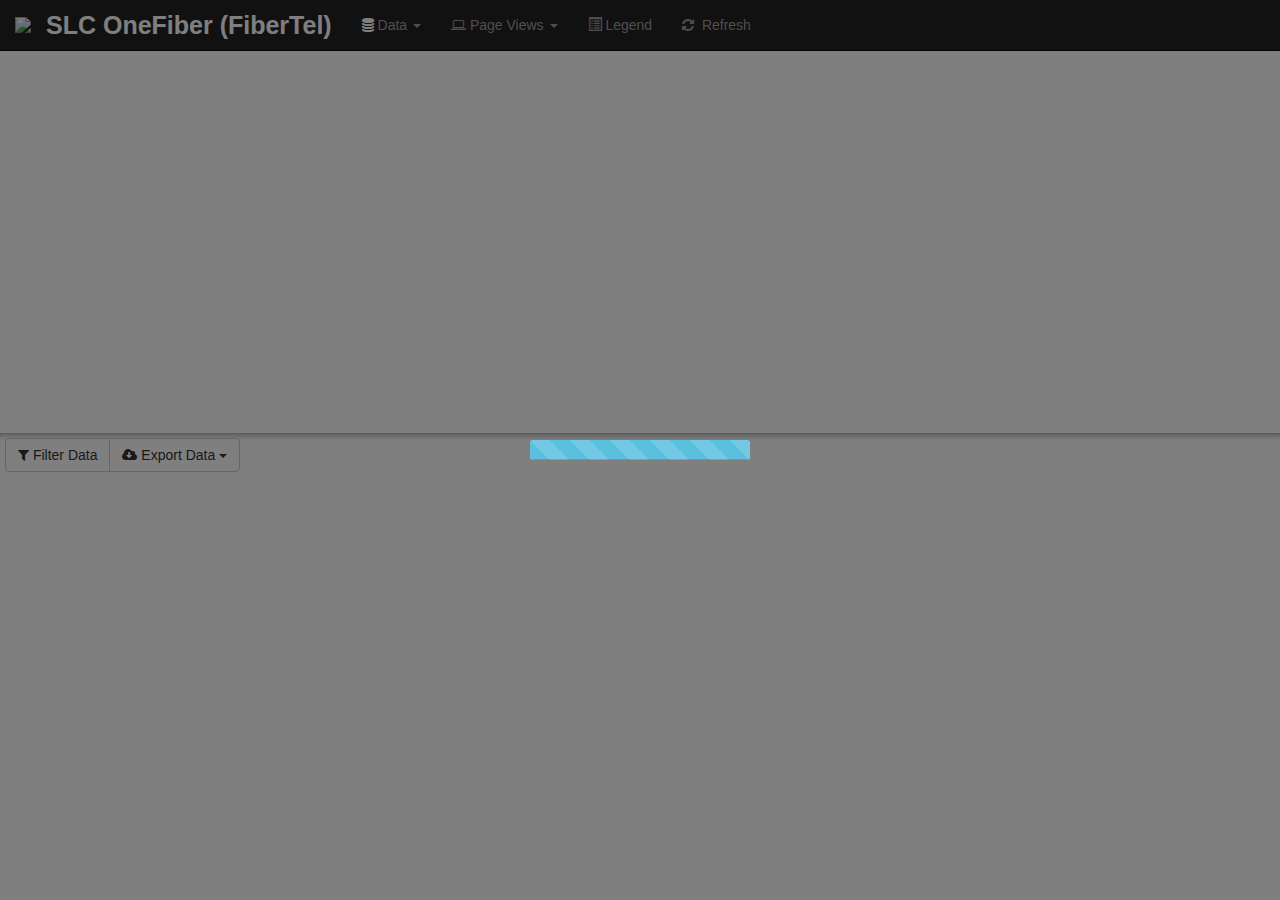
==== index.html @ 80f2699f "asdf" ====
<!DOCTYPE html>
<html lang="en">
  <head>
    <meta charset="utf-8">
    <meta http-equiv="X-UA-Compatible" content="IE=edge">
    <meta name="viewport" content="initial-scale=1,user-scalable=no,maximum-scale=1,width=device-width">
    <meta name="mobile-web-app-capable" content="yes">
    <meta name="apple-mobile-web-app-capable" content="yes">
    <meta name="description" content="Tilson DataMap">
    <meta name="keywords" content="">
    <meta name="author" content="Tanner Anz">
    <title class="title">SLC OneFiber (FiberTel)</title>
    <link href='https://api.mapbox.com/mapbox.js/v2.2.3/mapbox.css' rel='stylesheet' />
    <link rel="stylesheet" href="https://maxcdn.bootstrapcdn.com/bootstrap/3.3.6/css/bootstrap.min.css">
    <link rel="stylesheet" href="https://maxcdn.bootstrapcdn.com/font-awesome/4.7.0/css/font-awesome.min.css">
    <link rel="stylesheet" href="https://cdnjs.cloudflare.com/ajax/libs/leaflet/0.7.7/leaflet.css">
    <link rel="stylesheet" href="https://cdnjs.cloudflare.com/ajax/libs/bootstrap-table/1.10.1/bootstrap-table.min.css">
    <link rel="stylesheet" href="https://cdnjs.cloudflare.com/ajax/libs/c3/0.4.21/c3.css">
    <link rel="stylesheet" href="//cdnjs.cloudflare.com/ajax/libs/fancybox/2.1.5/jquery.fancybox.min.css">
    <link rel="stylesheet" href="https://cdn.jsdelivr.net/leaflet.esri.geocoder/1.0.2/esri-leaflet-geocoder.css">
    <link rel='stylesheet' href='https://api.tiles.mapbox.com/mapbox.js/plugins/leaflet-markercluster/v0.4.0/MarkerCluster.css'/>
    <link rel='stylesheet' href='https://api.tiles.mapbox.com/mapbox.js/plugins/leaflet-markercluster/v0.4.0/MarkerCluster.Default.css'/>
    <link rel="stylesheet" href="assets/vendor/jQuery-QueryBuilder/query-builder.default.min.css">
    <link rel="stylesheet" href="assets/vendor/leaflet/leaflet-print/dist/easyPrint.css">
    <link rel="stylesheet" href="assets/css/app.css">
    <link rel="icon" type="image/x-icon" href="assets/pictures/tilson%20icon.ico">
    <link rel="stylesheet" href="https://cdn.jsdelivr.net/npm/leaflet-linear-measurement@0.0.1/sass/Leaflet.LinearMeasurement.scss">
    <link rel="stylesheet" href="https://ppete2.github.io/Leaflet.PolylineMeasure/Leaflet.PolylineMeasure.css">
    <link rel="stylesheet" href="https://cdnjs.cloudflare.com/ajax/libs/highcharts/6.0.7/css/highcharts.css">
    <link rel="stylesheet" href="https://cdn.datatables.net/1.10.16/css/jquery.dataTables.min.css">
  </head>

  <body>

    <div id="loading-mask" class="modal-backdrop">
      <div class="loading-indicator">
        <div class="progress progress-striped active">
          <div class="progress-bar progress-bar-info loading-bar"></div>
        </div>
      </div>
    </div>

    <div class="modal fade" id="login-modal" data-backdrop="static" data-keyboard="false" tabindex="-1" role="dialog">
      <div class="modal-dialog" role="document">
        <div class="modal-content">
          <div class="modal-header">
            <h4 class="modal-title">Sign In<span class="pull-right"><i class="fa fa-sign-in"></i></span></h4>
          </div>
          <div class="modal-body">
            <form role="form">
              <fieldset>
                <div class="form-group">
                  <label for="name">Email</label>
                  <input type="text" class="form-control" id="email">
                </div>
                <div class="form-group">
                  <label for="email">Password</label>
                  <input type="password" class="form-control" id="password">
                </div>
              </fieldset>
            </form>
          </div>
          <div class="modal-footer">
            <button type="button" class="btn btn-primary pull-right" id="login-btn">&nbsp;Sign In</button>
          </div>
        </div>
      </div>
      <script
        function bindUIActions() {
          $("#login-btn").click(function() {
            login();
          });

          $("#login-modal").on("shown.bs.modal", function (e) {
            $(".modal-backdrop").css("opacity", "1");
          });

          $("#login-modal").on("hidden.bs.modal", function (e) {
            $(".modal-backdrop").css("opacity", "");
          });
        };

        function checkAuth() {
          if (!localStorage.getItem("fulcrum_app_token")) {
            $(document).ready(function() {
              $("#login-modal").modal("show");
            });
          } else {
            $("#login-modal").modal("hide");
          }
        };

        function login() {
          var username = $("#email").val();
          var password = $("#password").val();
          $.ajax({
            type: "GET",
            url: "https://api.fulcrumapp.com/api/v2/users.json",
            contentType: "application/json",
            dataType: "json",
            headers: {
              "Authorization": "Basic " + btoa(username + ":" + password)
            },
            statusCode: {
              401: function() {
                alert("Incorrect credentials, please try again.");
              }
            },
            success: function (data) {
              $.each(data.user.contexts, function(index, context) {
                if (context.name == "Tilson SLC") {
                  localStorage.setItem("fulcrum_app_token", btoa(context.api_token));
                  localStorage.setItem("fulcrum_userfullname", data.user.first_name + " " + data.user.last_name);
                  localStorage.setItem("fulcrum_useremail", data.user.email);
                }
              });
              if (!localStorage.getItem("fulcrum_app_token")) {
                alert("This login does not have access to the Tilson DataMap.");
              }
              checkAuth();
            }
          });
        };>
      </script>
    </div>

    <div class="navbar navbar-inverse navbar-fixed-top" role="navigation">
      <div class="container-fluid">
        <div class="navbar-header">
          <button type="button" class="navbar-toggle" data-toggle="collapse" data-target=".navbar-collapse">
            <span class="icon-bar"></span>
            <span class="icon-bar"></span>
            <span class="icon-bar"></span>
          </button>
          <a class="navbar-brand" href="#" name="title" id="navbar-title"><img src="assets/pictures/tilson-technology-management-squarelogo-1436356419088.png">SLC OneFiber (FiberTel)</a>
        </div>
        <div class="navbar-collapse collapse">
          <ul class="nav navbar-nav">
            <li class="dropdown">
              <a href="#" role="button" class="dropdown-toggle" data-toggle="dropdown"><i class="fa fa-database fa-white"></i> <span id="mapdata">Data </span><b class="caret"></b></a>
              <ul class="dropdown-menu">
                <li><a href="#" id="filter-btn" data-toggle="collapse" data-target=".navbar-collapse.in"><i class="fa fa-filter"></i> Data Filter</a></li>
                <li><a id="chart-btn" href="#" data-toggle="collapse" data-target=".navbar-collapse.in"><i class="fa fa-bar-chart"></i> Data Charts</a></li>
                <li><a href="#" id="export-btn"><i class="fa fa-cloud-download"></i> Data Export</a>
                  <ul class="sub-menu">
                    <li><a href="#" id="download-csv-btn"><i class="fa fa-file-text-o"></i> CSV</a></li>
                    <li><a href="#" id="download-excel-btn"><i class="fa fa-file-excel-o"></i> Excel</a></li>
                    <li><a href="#" id="download-pdf-btn"><i class="fa fa-file-pdf-o"></i> PDF</a></li>
                  </ul>
                </li>
              </ul>
            </li>
            <li class="dropdown">
              <a href="#" role="button" class="dropdown-toggle" data-toggle="dropdown"><i class="fa fa-laptop"></i> <span id="view"> Page Views </span><b class="caret"></b></a>
              <ul class="dropdown-menu">
                <li><a href="#" data-toggle="collapse" data-target=".navbar-collapse.in" name="view" id="map-graph"><i class="fa fa-th-large"></i> Split View</a></li>
                <li><a href="#" data-toggle="collapse" data-target=".navbar-collapse.in" name="view" id="map-only"><i class="fa fa-globe"></i> Map View</a></li>
                <li><a href="#" data-toggle="collapse" data-target=".navbar-collapse.in" name="view" id="graph-only"><i class="fa fa-table"></i> Table View</a></li>
              </ul>
            </li>
            <li><a id="legend-btn" href="#" data-toggle="collapse" data-target=".navbar-collapse.in" ><i class="glyphicon glyphicon-list-alt"></i> Legend</a></li>
            <li><a href="#" id="refresh-btn" data-toggle="collapse" data-target=".navbar-collapse.in"><i class="fa fa-refresh"></i>&nbsp;&nbsp;Refresh</a></li>
          </ul>
        </div>
      </div>
    </div>

    <div id="map-container">
      <div id="map"></div>
    </div>

    <div id="table-container"> 
      <div id="toolbar" style="width: 400px;">
        <div class="btn-group" role="group">
          <button type="button" class="btn btn-default" data-toggle="modal" data-target="#filterModal">
            <i class="fa fa-filter"></i> Filter Data
          </button>
          <div class="btn-group">
            <button type="button" class="btn btn-default dropdown-toggle" data-toggle="dropdown" aria-haspopup="true" aria-expanded="false">
              <i class="fa fa-cloud-download"></i> Export Data <span class="caret"></span>
            </button>
            <ul class="dropdown-menu">
              <li><a href="#" id="download-csv-btn"><i class="fa fa-file-text-o"></i> CSV</a></li>
              <li><a href="#" id="download-excel-btn"><i class="fa fa-file-excel-o"></i> Excel</a></li>
              <li><a href="#" id="download-pdf-btn"><i class="fa fa-file-pdf-o"></i> PDF</a></li>
            </ul>
          </div>
        </div>
        <span id="feature-count" class="text-muted" style="padding-left: 15px;"></span>
      </div>
      <table id="table"></table>
    </div>

    <div class="modal fade" id="chartModal" tabindex="-1" role="dialog">
      <div class="modal-dialog modal-lg">
        <div class="modal-content">
          <div class="modal-header">
            <button type="button" class="close" data-dismiss="modal" aria-hidden="true">&times;</button>
            <h4 class="modal-title">Charts</h4>
          </div>
          <div class="modal-body" style="overflow: auto;">
            <div role="tabpanel">
              <ul class="nav nav-tabs" role="tablist">
                <li role="presentation" class="active"><a href="#hub-status-chart" aria-controls="reports" role="tab" data-toggle="tab">STATUS</a></li>
                <li role="presentation"><a href="#hub-complete-chart" aria-controls="charts" role="tab" data-toggle="tab">HUB COMPLETE</a></li>
                <li role="presentation"><a href="#hub-footage-chart" aria-controls="charts" role="tab" data-toggle="tab">HUB FOOTAGE</a></li>
                <!--li role="presentation"><a href="#species-chart" aria-controls="charts" role="tab" data-toggle="tab">Species</a></li-->
              </ul>
              <div class="tab-content">
                <div role="tabpanel" class="tab-pane active" id="hub-status-chart"></div>
                <div role="tabpanel" class="tab-pane" id="hub-complete-chart"></div>
                <div role="tabpanel" class="tab-pane" id="hub-footage-chart"></div>
                <!--div role="tabpanel" class="tab-pane" id="species-chart"></div-->
              </div>
            </div>
          </div>
          <div class="modal-footer">
            <button type="button" class="btn btn-default" data-dismiss="modal">Close</button>
          </div>
        </div>
      </div>
    </div>

    <div class="modal fade" id="filterModal" tabindex="-1" role="dialog">
      <div class="modal-dialog modal-lg">
        <div class="modal-content">
          <div class="modal-header">
            <button type="button" class="close" data-dismiss="modal" aria-hidden="true">&times;</button>
            <h4 class="modal-title">Filter Data<span id="record-count" class="badge pull-right" style="margin-right: 15px; margin-top: 2px;"></span></h4>
          </div>
          <div class="modal-body">
            <div id="query-builder"></div>
          </div>
          <div class="modal-footer">
            <button type="button" class="btn btn-info" id="reset-filter-btn"><i class="fa fa-undo"></i> Reset Filter</button>
            <button type="button" class="btn btn-primary" id="apply-filter-btn"><i class="fa fa-filter"></i> Apply Filter</button>
          </div>
        </div>
      </div>
    </div>

    <div class="modal fade" id="featureModal" tabindex="-1" role="dialog">
      <div class="modal-dialog">
        <div class="modal-content">
          <div class="modal-header">
            <button type="button" class="close" data-dismiss="modal" aria-hidden="true">&times;</button>
            <h4 class="modal-title">Feature Info</h4>
          </div>
          <div class="modal-body" id="feature-info"></div>
          <div class="modal-footer">
            <button type="button" class="btn btn-primary" data-dismiss="modal">Close</button>
          </div>
        </div>
      </div>
    </div>

    <div class="modal fade" id="legend-modal" tabindex="-1" role="dialog">
      <div class="modal-dialog modal-sm">
        <div class="modal-content">
          <div class="modal-header">
            <button class="close" type="button" data-dismiss="modal" aria-hidden="true">&times;</button>
            <h4 class="modal-title text-primary" id="legend-title">Legend</h4>
          </div>
          <div class="modal-body legend" id="legend"></div>
          <div class="modal-footer">
            <button type="button" class="btn btn-primary" data-dismiss="modal">Close</button>
          </div>
        </div>
      </div>
    </div>

    <div class="modal fade" id="sites-modal" tabindex="-1" role="dialog">
      <div class="modal-dialog modal-xl">
        <div class="modal-content">
          <div class="modal-header">
            <button class="close" type="button" data-dismiss="modal" aria-hidden="true">&times;</button>
            <h4 class="modal-title text-primary" id="sites-title">SITE COMPLETION</h4>
          </div>
          <div class="row">
            <div class="col-xs-12">
              <div id="graphic1"></div>
            </div>
          </div>
          <div class="modal-footer">
            <button type="button" class="btn btn-primary" data-dismiss="modal">Close</button>
          </div>
        </div>
      </div>
    </div>

    <div class="modal fade" id="monthly-modal" tabindex="-1" role="dialog">
      <div class="modal-dialog modal-xl">
        <div class="modal-content">
          <div class="modal-header">
            <button class="close" type="button" data-dismiss="modal" aria-hidden="true">&times;</button>
            <h4 class="modal-title text-primary" id="monthly-title">MONTHLY PROGRESS</h4>
          </div>
          <div class="row">
            <div class="col-xs-12">
              <div id="graphic2" style="overflow-x:auto;"></div>
            </div>
          </div>
          <div class="modal-footer">
            <button type="button" class="btn btn-primary" data-dismiss="modal">Close</button>
          </div>
        </div>
      </div>
    </div>

    <script src="https://maps.googleapis.com/maps/api/js?v=3.exp&use_slippy=true&libraries=places&key=AIzaSyBD-VYZnlbtRVWB7iFXDovJn4nIg7cQ-tI"></script>
    <script src='https://api.mapbox.com/mapbox.js/v2.2.3/mapbox.js'></script>
    <script src="https://code.jquery.com/jquery-2.1.4.min.js"></script>
    <script src="https://cdnjs.cloudflare.com/ajax/libs/leaflet/0.7.7/leaflet.js"></script>
    <script src="https://maxcdn.bootstrapcdn.com/bootstrap/3.3.6/js/bootstrap.min.js"></script>
    <script src="https://cdnjs.cloudflare.com/ajax/libs/bootstrap-table/1.10.1/bootstrap-table.min.js"></script>
    <script src="https://cdnjs.cloudflare.com/ajax/libs/d3/3.5.6/d3.min.js"></script>
    <script src="https://cdnjs.cloudflare.com/ajax/libs/c3/0.4.21/c3.min.js"></script>
    <script src="https://cdn.jsdelivr.net/leaflet.esri/1.0.0/esri-leaflet.js"></script>
    <script src="https://cdn.jsdelivr.net/leaflet.esri.geocoder/1.0.2/esri-leaflet-geocoder.js"></script>
    <script src="https://cdn.jsdelivr.net/alasql/0.2/alasql.min.js"></script>
    <script src="assets/vendor/jQuery-QueryBuilder/query-builder.standalone.min.js"></script>
    <script src="assets/vendor/tableExport/tableExport.min.js"></script>
    <script src="assets/vendor/tableExport/libs/FileSaver/FileSaver.min.js"></script>
    <script src="assets/vendor/tableExport/libs/html2canvas/html2canvas.min.js"></script>
    <script src="assets/vendor/tableExport/libs/jsPDF/jspdf.min.js"></script>
    <script src="assets/vendor/tableExport/libs/jsPDF-AutoTable/jspdf.plugin.autotable.js"></script>
    <script src="assets/vendor/leaflet/leaflet-print/dist/leaflet.easyPrint.js"></script>
    <script src="assets/js/leaflet-markercluster.js"></script>
    <script src="assets/js/app.js"></script>
    <script src="https://cdn.jsdelivr.net/npm/leaflet-linear-measurement@0.0.1/src/Leaflet.LinearMeasurement.js"></script>
    <script src="https://cdnjs.cloudflare.com/ajax/libs/tabletop.js/1.5.2/tabletop.min.js"></script>
    <script src="https://ppete2.github.io/Leaflet.PolylineMeasure/Leaflet.PolylineMeasure.js"></script>
    <script src="https://cdnjs.cloudflare.com/ajax/libs/highcharts/6.0.7/highcharts.js"></script>
    <script src="https://cdnjs.cloudflare.com/ajax/libs/highcharts/6.0.7/highcharts-3d.js"></script>
    <script src="https://cdn.datatables.net/1.10.16/js/jquery.dataTables.min.js"></script>
    <script src="//cdnjs.cloudflare.com/ajax/libs/fancybox/2.1.5/jquery.fancybox.min.js"></script>
   
  </body>
</html>
---- assets/css/app.css ----
html, body {
  height: 100%;
  width: 100%;
  overflow: hidden;
}
body {
  padding-top: 50px;
}
#map-container {
  height: 45%;
  padding: 0;
}
#table-container {
  height: 55%;
  padding: 5px;
  position: relative;
  box-shadow: inset 0 8px 8px -8px #696868;
}
#map {
  height: 100%;
}
#table tr {
  cursor: pointer;
}
#loading-mask {
  background-color: rgba(0, 0, 0, 0.5);
}
.loading-indicator {
  position: absolute;
  width: 220px;
  height: 19px;
  top: 50%;
  left: 50%;
  margin: -10px 0 0 -110px;
  z-index: 20001;
}
.loading-bar {
  width: 100%;
}
.rule-value-container {
  max-height: 100px;
  width: 350px;
  overflow: auto;
}
.tab-content {
  padding-top: 10px;
}
.fa-white {
  color: white;
}
.info-control {
	padding: 6px 8px;
	font: 14px/16px Arial, Helvetica, sans-serif;
	background: white;
	background: rgba(255,255,255,0.9);
	box-shadow: 0 0 15px rgba(0,0,0,0.2);
	border-radius: 5px;
}
.leaflet-control-layers {
  overflow: auto;
}
.leaflet-control-layers label {
  font-weight: normal;
  margin-bottom: 0px;
}
.leaflet-control-layers-selector {
  top: 0px;
}
.navbar .navbar-brand {
  font-weight: bold;
  font-size: 25px;
  color: white;
}
.navbar-brand img {
  height: 100%;
  margin-top: -5px;
  margin-right: 15px;
  display: inline;
}
.navbar-nav img {
  height: 40px;
  margin-top: -12px;
  margin-bottom: -10px;
}
@media (max-width: 992px) {
  .navbar .navbar-brand {
    font-size: 18px;
  }
  body {
    overflow-y: auto;
  }
  .fixed-table-toolbar {
    display: none;
  }
  .fixed-table-container {
    padding-bottom: 15px !important;
  }
}
@media print {
  .navbar {
    display: none !important;
  }
  .leaflet-control-container {
    display: none !important;
  }
}

.legend {
  text-align: left;
  line-height: 18px;
}
.legend i {
  width: 18px;
  height: 18px;
  float: left;
  margin-right: 8px;
}
.legend img {
  max-width: 18px;
  max-height: 18px;
  float: left;
  margin-right: 8px;
}
@media (min-width: 768px) {
  .modal-xl {
    width: 75%;
   max-width:800px;
  }
}
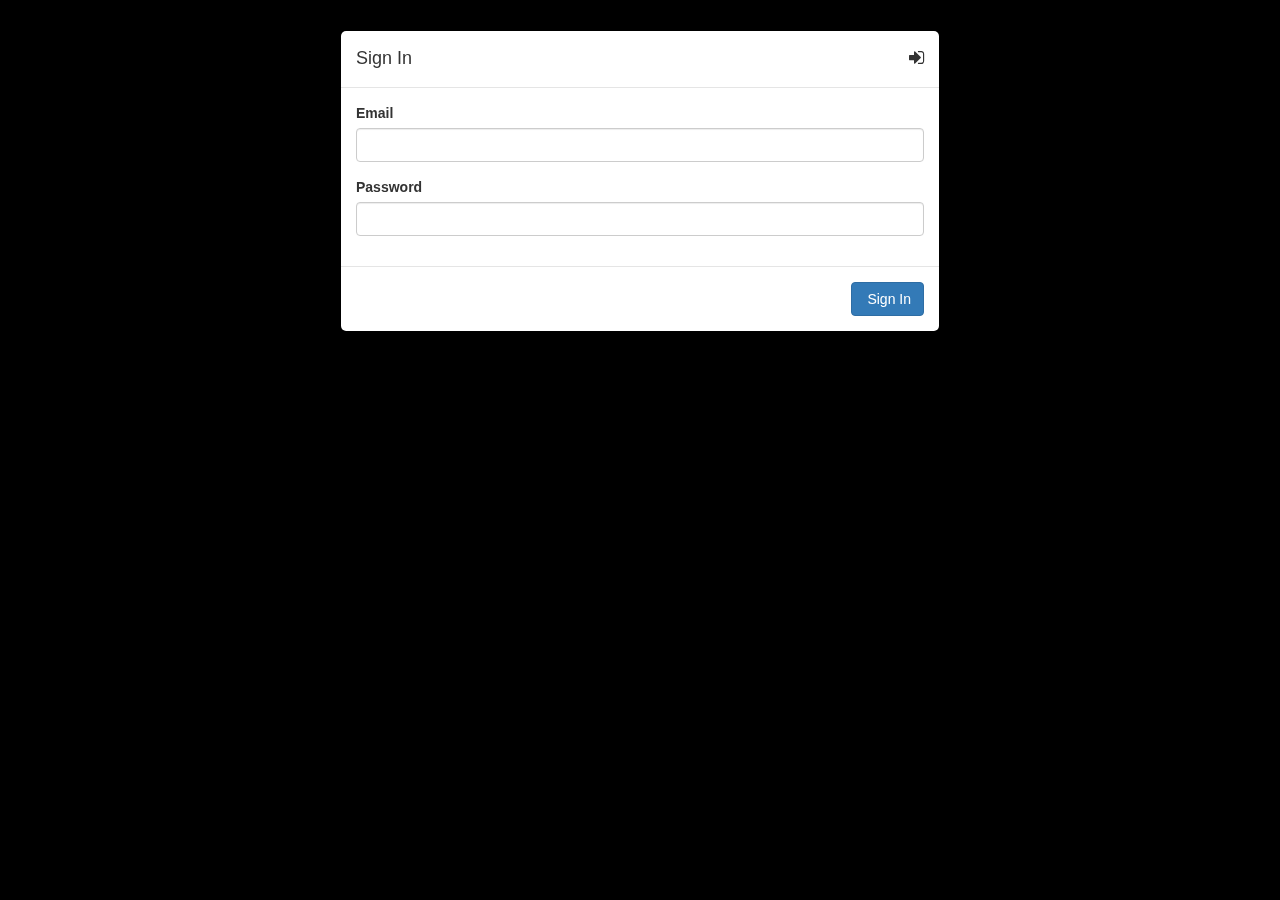
==== commit 7e812963: "asdf" ====
--- a/index.html
+++ b/index.html
@@ -65,65 +65,8 @@
           </div>
         </div>
       </div>
-      <script
-        function bindUIActions() {
-          $("#login-btn").click(function() {
-            login();
-          });
-
-          $("#login-modal").on("shown.bs.modal", function (e) {
-            $(".modal-backdrop").css("opacity", "1");
-          });
-
-          $("#login-modal").on("hidden.bs.modal", function (e) {
-            $(".modal-backdrop").css("opacity", "");
-          });
-        };
-
-        function checkAuth() {
-          if (!localStorage.getItem("fulcrum_app_token")) {
-            $(document).ready(function() {
-              $("#login-modal").modal("show");
-            });
-          } else {
-            $("#login-modal").modal("hide");
-          }
-        };
-
-        function login() {
-          var username = $("#email").val();
-          var password = $("#password").val();
-          $.ajax({
-            type: "GET",
-            url: "https://api.fulcrumapp.com/api/v2/users.json",
-            contentType: "application/json",
-            dataType: "json",
-            headers: {
-              "Authorization": "Basic " + btoa(username + ":" + password)
-            },
-            statusCode: {
-              401: function() {
-                alert("Incorrect credentials, please try again.");
-              }
-            },
-            success: function (data) {
-              $.each(data.user.contexts, function(index, context) {
-                if (context.name == "Tilson SLC") {
-                  localStorage.setItem("fulcrum_app_token", btoa(context.api_token));
-                  localStorage.setItem("fulcrum_userfullname", data.user.first_name + " " + data.user.last_name);
-                  localStorage.setItem("fulcrum_useremail", data.user.email);
-                }
-              });
-              if (!localStorage.getItem("fulcrum_app_token")) {
-                alert("This login does not have access to the Tilson DataMap.");
-              }
-              checkAuth();
-            }
-          });
-        };>
-      </script>
-    </div>
-
+    </div>
+    
     <div class="navbar navbar-inverse navbar-fixed-top" role="navigation">
       <div class="container-fluid">
         <div class="navbar-header">
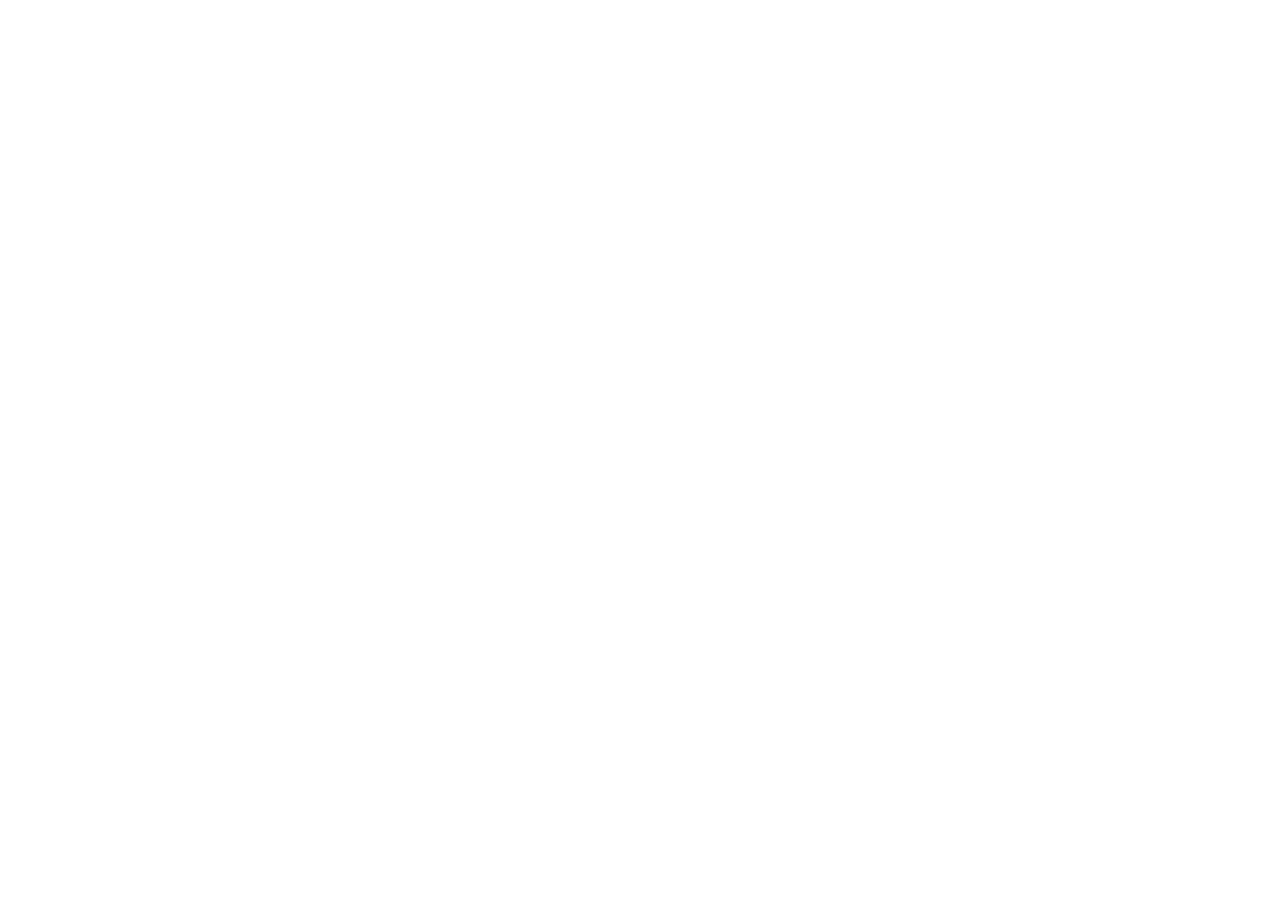
==== commit 96c4b5cd: "asdf" ====
--- a/index.html
+++ b/index.html
@@ -32,14 +32,6 @@
 
   <body>
 
-    <div id="loading-mask" class="modal-backdrop">
-      <div class="loading-indicator">
-        <div class="progress progress-striped active">
-          <div class="progress-bar progress-bar-info loading-bar"></div>
-        </div>
-      </div>
-    </div>
-
     <div class="modal fade" id="login-modal" data-backdrop="static" data-keyboard="false" tabindex="-1" role="dialog">
       <div class="modal-dialog" role="document">
         <div class="modal-content">
@@ -61,195 +53,11 @@
             </form>
           </div>
           <div class="modal-footer">
-            <button type="button" class="btn btn-primary pull-right" id="login-btn">&nbsp;Sign In</button>
+            <button type="button" class="btn btn-primary pull-right" id="login-btn" onclick=window.location = "main.html">&nbsp;Sign In</button>
           </div>
         </div>
       </div>
     </div>
-    
-    <div class="navbar navbar-inverse navbar-fixed-top" role="navigation">
-      <div class="container-fluid">
-        <div class="navbar-header">
-          <button type="button" class="navbar-toggle" data-toggle="collapse" data-target=".navbar-collapse">
-            <span class="icon-bar"></span>
-            <span class="icon-bar"></span>
-            <span class="icon-bar"></span>
-          </button>
-          <a class="navbar-brand" href="#" name="title" id="navbar-title"><img src="assets/pictures/tilson-technology-management-squarelogo-1436356419088.png">SLC OneFiber (FiberTel)</a>
-        </div>
-        <div class="navbar-collapse collapse">
-          <ul class="nav navbar-nav">
-            <li class="dropdown">
-              <a href="#" role="button" class="dropdown-toggle" data-toggle="dropdown"><i class="fa fa-database fa-white"></i> <span id="mapdata">Data </span><b class="caret"></b></a>
-              <ul class="dropdown-menu">
-                <li><a href="#" id="filter-btn" data-toggle="collapse" data-target=".navbar-collapse.in"><i class="fa fa-filter"></i> Data Filter</a></li>
-                <li><a id="chart-btn" href="#" data-toggle="collapse" data-target=".navbar-collapse.in"><i class="fa fa-bar-chart"></i> Data Charts</a></li>
-                <li><a href="#" id="export-btn"><i class="fa fa-cloud-download"></i> Data Export</a>
-                  <ul class="sub-menu">
-                    <li><a href="#" id="download-csv-btn"><i class="fa fa-file-text-o"></i> CSV</a></li>
-                    <li><a href="#" id="download-excel-btn"><i class="fa fa-file-excel-o"></i> Excel</a></li>
-                    <li><a href="#" id="download-pdf-btn"><i class="fa fa-file-pdf-o"></i> PDF</a></li>
-                  </ul>
-                </li>
-              </ul>
-            </li>
-            <li class="dropdown">
-              <a href="#" role="button" class="dropdown-toggle" data-toggle="dropdown"><i class="fa fa-laptop"></i> <span id="view"> Page Views </span><b class="caret"></b></a>
-              <ul class="dropdown-menu">
-                <li><a href="#" data-toggle="collapse" data-target=".navbar-collapse.in" name="view" id="map-graph"><i class="fa fa-th-large"></i> Split View</a></li>
-                <li><a href="#" data-toggle="collapse" data-target=".navbar-collapse.in" name="view" id="map-only"><i class="fa fa-globe"></i> Map View</a></li>
-                <li><a href="#" data-toggle="collapse" data-target=".navbar-collapse.in" name="view" id="graph-only"><i class="fa fa-table"></i> Table View</a></li>
-              </ul>
-            </li>
-            <li><a id="legend-btn" href="#" data-toggle="collapse" data-target=".navbar-collapse.in" ><i class="glyphicon glyphicon-list-alt"></i> Legend</a></li>
-            <li><a href="#" id="refresh-btn" data-toggle="collapse" data-target=".navbar-collapse.in"><i class="fa fa-refresh"></i>&nbsp;&nbsp;Refresh</a></li>
-          </ul>
-        </div>
-      </div>
-    </div>
-
-    <div id="map-container">
-      <div id="map"></div>
-    </div>
-
-    <div id="table-container"> 
-      <div id="toolbar" style="width: 400px;">
-        <div class="btn-group" role="group">
-          <button type="button" class="btn btn-default" data-toggle="modal" data-target="#filterModal">
-            <i class="fa fa-filter"></i> Filter Data
-          </button>
-          <div class="btn-group">
-            <button type="button" class="btn btn-default dropdown-toggle" data-toggle="dropdown" aria-haspopup="true" aria-expanded="false">
-              <i class="fa fa-cloud-download"></i> Export Data <span class="caret"></span>
-            </button>
-            <ul class="dropdown-menu">
-              <li><a href="#" id="download-csv-btn"><i class="fa fa-file-text-o"></i> CSV</a></li>
-              <li><a href="#" id="download-excel-btn"><i class="fa fa-file-excel-o"></i> Excel</a></li>
-              <li><a href="#" id="download-pdf-btn"><i class="fa fa-file-pdf-o"></i> PDF</a></li>
-            </ul>
-          </div>
-        </div>
-        <span id="feature-count" class="text-muted" style="padding-left: 15px;"></span>
-      </div>
-      <table id="table"></table>
-    </div>
-
-    <div class="modal fade" id="chartModal" tabindex="-1" role="dialog">
-      <div class="modal-dialog modal-lg">
-        <div class="modal-content">
-          <div class="modal-header">
-            <button type="button" class="close" data-dismiss="modal" aria-hidden="true">&times;</button>
-            <h4 class="modal-title">Charts</h4>
-          </div>
-          <div class="modal-body" style="overflow: auto;">
-            <div role="tabpanel">
-              <ul class="nav nav-tabs" role="tablist">
-                <li role="presentation" class="active"><a href="#hub-status-chart" aria-controls="reports" role="tab" data-toggle="tab">STATUS</a></li>
-                <li role="presentation"><a href="#hub-complete-chart" aria-controls="charts" role="tab" data-toggle="tab">HUB COMPLETE</a></li>
-                <li role="presentation"><a href="#hub-footage-chart" aria-controls="charts" role="tab" data-toggle="tab">HUB FOOTAGE</a></li>
-                <!--li role="presentation"><a href="#species-chart" aria-controls="charts" role="tab" data-toggle="tab">Species</a></li-->
-              </ul>
-              <div class="tab-content">
-                <div role="tabpanel" class="tab-pane active" id="hub-status-chart"></div>
-                <div role="tabpanel" class="tab-pane" id="hub-complete-chart"></div>
-                <div role="tabpanel" class="tab-pane" id="hub-footage-chart"></div>
-                <!--div role="tabpanel" class="tab-pane" id="species-chart"></div-->
-              </div>
-            </div>
-          </div>
-          <div class="modal-footer">
-            <button type="button" class="btn btn-default" data-dismiss="modal">Close</button>
-          </div>
-        </div>
-      </div>
-    </div>
-
-    <div class="modal fade" id="filterModal" tabindex="-1" role="dialog">
-      <div class="modal-dialog modal-lg">
-        <div class="modal-content">
-          <div class="modal-header">
-            <button type="button" class="close" data-dismiss="modal" aria-hidden="true">&times;</button>
-            <h4 class="modal-title">Filter Data<span id="record-count" class="badge pull-right" style="margin-right: 15px; margin-top: 2px;"></span></h4>
-          </div>
-          <div class="modal-body">
-            <div id="query-builder"></div>
-          </div>
-          <div class="modal-footer">
-            <button type="button" class="btn btn-info" id="reset-filter-btn"><i class="fa fa-undo"></i> Reset Filter</button>
-            <button type="button" class="btn btn-primary" id="apply-filter-btn"><i class="fa fa-filter"></i> Apply Filter</button>
-          </div>
-        </div>
-      </div>
-    </div>
-
-    <div class="modal fade" id="featureModal" tabindex="-1" role="dialog">
-      <div class="modal-dialog">
-        <div class="modal-content">
-          <div class="modal-header">
-            <button type="button" class="close" data-dismiss="modal" aria-hidden="true">&times;</button>
-            <h4 class="modal-title">Feature Info</h4>
-          </div>
-          <div class="modal-body" id="feature-info"></div>
-          <div class="modal-footer">
-            <button type="button" class="btn btn-primary" data-dismiss="modal">Close</button>
-          </div>
-        </div>
-      </div>
-    </div>
-
-    <div class="modal fade" id="legend-modal" tabindex="-1" role="dialog">
-      <div class="modal-dialog modal-sm">
-        <div class="modal-content">
-          <div class="modal-header">
-            <button class="close" type="button" data-dismiss="modal" aria-hidden="true">&times;</button>
-            <h4 class="modal-title text-primary" id="legend-title">Legend</h4>
-          </div>
-          <div class="modal-body legend" id="legend"></div>
-          <div class="modal-footer">
-            <button type="button" class="btn btn-primary" data-dismiss="modal">Close</button>
-          </div>
-        </div>
-      </div>
-    </div>
-
-    <div class="modal fade" id="sites-modal" tabindex="-1" role="dialog">
-      <div class="modal-dialog modal-xl">
-        <div class="modal-content">
-          <div class="modal-header">
-            <button class="close" type="button" data-dismiss="modal" aria-hidden="true">&times;</button>
-            <h4 class="modal-title text-primary" id="sites-title">SITE COMPLETION</h4>
-          </div>
-          <div class="row">
-            <div class="col-xs-12">
-              <div id="graphic1"></div>
-            </div>
-          </div>
-          <div class="modal-footer">
-            <button type="button" class="btn btn-primary" data-dismiss="modal">Close</button>
-          </div>
-        </div>
-      </div>
-    </div>
-
-    <div class="modal fade" id="monthly-modal" tabindex="-1" role="dialog">
-      <div class="modal-dialog modal-xl">
-        <div class="modal-content">
-          <div class="modal-header">
-            <button class="close" type="button" data-dismiss="modal" aria-hidden="true">&times;</button>
-            <h4 class="modal-title text-primary" id="monthly-title">MONTHLY PROGRESS</h4>
-          </div>
-          <div class="row">
-            <div class="col-xs-12">
-              <div id="graphic2" style="overflow-x:auto;"></div>
-            </div>
-          </div>
-          <div class="modal-footer">
-            <button type="button" class="btn btn-primary" data-dismiss="modal">Close</button>
-          </div>
-        </div>
-      </div>
-    </div>
-
     <script src="https://maps.googleapis.com/maps/api/js?v=3.exp&use_slippy=true&libraries=places&key=AIzaSyBD-VYZnlbtRVWB7iFXDovJn4nIg7cQ-tI"></script>
     <script src='https://api.mapbox.com/mapbox.js/v2.2.3/mapbox.js'></script>
     <script src="https://code.jquery.com/jquery-2.1.4.min.js"></script>
@@ -269,14 +77,13 @@
     <script src="assets/vendor/tableExport/libs/jsPDF-AutoTable/jspdf.plugin.autotable.js"></script>
     <script src="assets/vendor/leaflet/leaflet-print/dist/leaflet.easyPrint.js"></script>
     <script src="assets/js/leaflet-markercluster.js"></script>
-    <script src="assets/js/app.js"></script>
+    <script src="assets/js/login.js"></script>
     <script src="https://cdn.jsdelivr.net/npm/leaflet-linear-measurement@0.0.1/src/Leaflet.LinearMeasurement.js"></script>
     <script src="https://cdnjs.cloudflare.com/ajax/libs/tabletop.js/1.5.2/tabletop.min.js"></script>
     <script src="https://ppete2.github.io/Leaflet.PolylineMeasure/Leaflet.PolylineMeasure.js"></script>
     <script src="https://cdnjs.cloudflare.com/ajax/libs/highcharts/6.0.7/highcharts.js"></script>
     <script src="https://cdnjs.cloudflare.com/ajax/libs/highcharts/6.0.7/highcharts-3d.js"></script>
     <script src="https://cdn.datatables.net/1.10.16/js/jquery.dataTables.min.js"></script>
-    <script src="//cdnjs.cloudflare.com/ajax/libs/fancybox/2.1.5/jquery.fancybox.min.js"></script>
-   
+    <script src="//cdnjs.cloudflare.com/ajax/libs/fancybox/2.1.5/jquery.fancybox.min.js"></script>  
   </body>
-</html>
+</html>  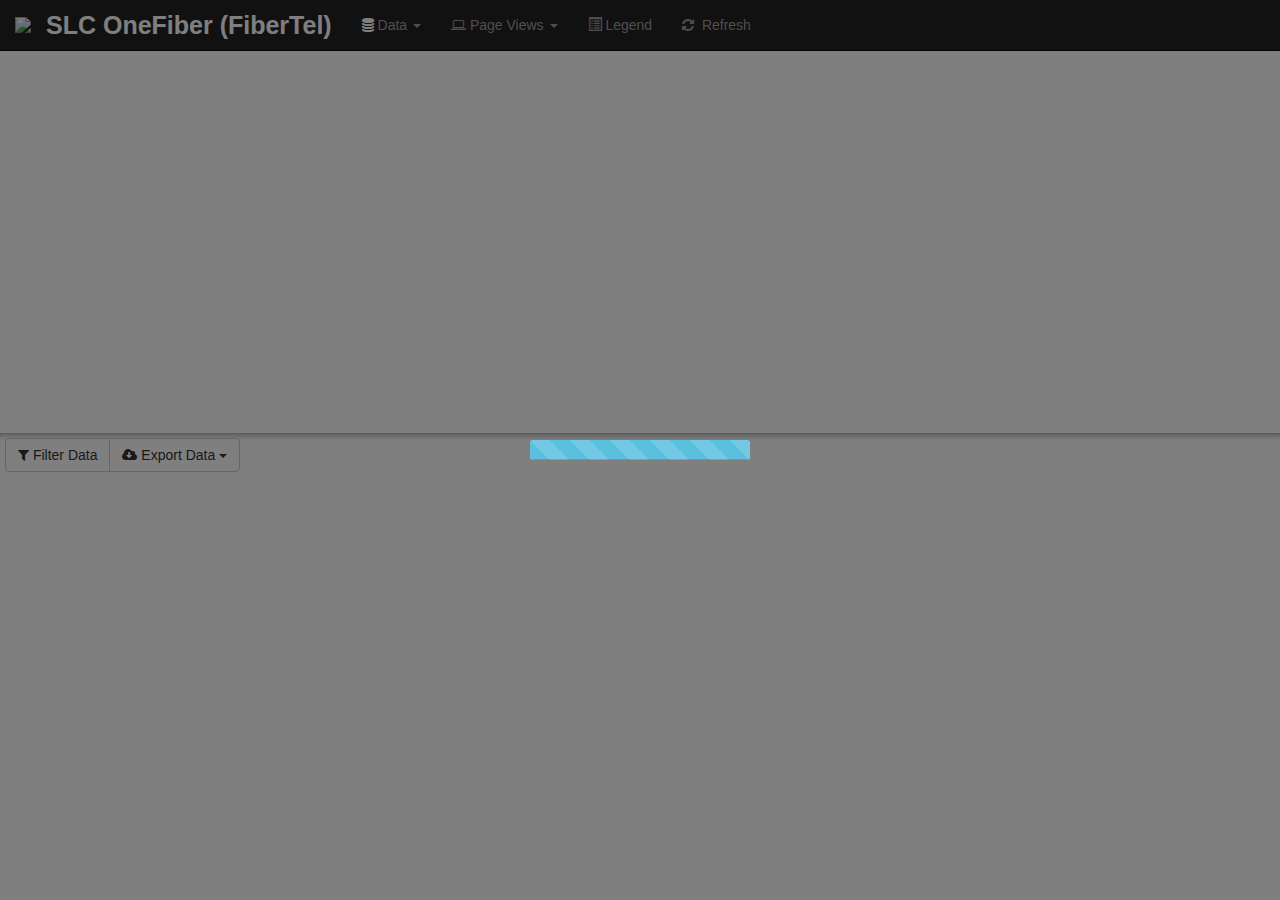
==== commit 1b122154: "asdf" ====
--- a/index.html
+++ b/index.html
@@ -53,11 +53,205 @@
             </form>
           </div>
           <div class="modal-footer">
-            <button type="button" class="btn btn-primary pull-right" id="login-btn" onclick=window.location = "main.html">&nbsp;Sign In</button>
-          </div>
-        </div>
-      </div>
-    </div>
+            <button type="button" class="btn btn-primary pull-right" id="login-btn">&nbsp;Sign In</button>
+          </div>
+        </div>
+      </div>
+    </div>
+
+    <script src="assets/js/login.js"></script>
+
+    <div id="loading-mask" class="modal-backdrop">
+      <div class="loading-indicator">
+        <div class="progress progress-striped active">
+          <div class="progress-bar progress-bar-info loading-bar"></div>
+        </div>
+      </div>
+    </div>
+
+    <div class="navbar navbar-inverse navbar-fixed-top" role="navigation">
+      <div class="container-fluid">
+        <div class="navbar-header">
+          <button type="button" class="navbar-toggle" data-toggle="collapse" data-target=".navbar-collapse">
+            <span class="icon-bar"></span>
+            <span class="icon-bar"></span>
+            <span class="icon-bar"></span>
+          </button>
+          <a class="navbar-brand" href="#" name="title" id="navbar-title"><img src="assets/pictures/tilson-technology-management-squarelogo-1436356419088.png">SLC OneFiber (FiberTel)</a>
+        </div>
+        <div class="navbar-collapse collapse">
+          <ul class="nav navbar-nav">
+            <li class="dropdown">
+              <a href="#" role="button" class="dropdown-toggle" data-toggle="dropdown"><i class="fa fa-database fa-white"></i> <span id="mapdata">Data </span><b class="caret"></b></a>
+              <ul class="dropdown-menu">
+                <li><a href="#" id="filter-btn" data-toggle="collapse" data-target=".navbar-collapse.in"><i class="fa fa-filter"></i> Data Filter</a></li>
+                <li><a id="chart-btn" href="#" data-toggle="collapse" data-target=".navbar-collapse.in"><i class="fa fa-bar-chart"></i> Data Charts</a></li>
+                <li><a href="#" id="export-btn"><i class="fa fa-cloud-download"></i> Data Export</a>
+                  <ul class="sub-menu">
+                    <li><a href="#" id="download-csv-btn"><i class="fa fa-file-text-o"></i> CSV</a></li>
+                    <li><a href="#" id="download-excel-btn"><i class="fa fa-file-excel-o"></i> Excel</a></li>
+                    <li><a href="#" id="download-pdf-btn"><i class="fa fa-file-pdf-o"></i> PDF</a></li>
+                  </ul>
+                </li>
+              </ul>
+            </li>
+            <li class="dropdown">
+              <a href="#" role="button" class="dropdown-toggle" data-toggle="dropdown"><i class="fa fa-laptop"></i> <span id="view"> Page Views </span><b class="caret"></b></a>
+              <ul class="dropdown-menu">
+                <li><a href="#" data-toggle="collapse" data-target=".navbar-collapse.in" name="view" id="map-graph"><i class="fa fa-th-large"></i> Split View</a></li>
+                <li><a href="#" data-toggle="collapse" data-target=".navbar-collapse.in" name="view" id="map-only"><i class="fa fa-globe"></i> Map View</a></li>
+                <li><a href="#" data-toggle="collapse" data-target=".navbar-collapse.in" name="view" id="graph-only"><i class="fa fa-table"></i> Table View</a></li>
+              </ul>
+            </li>
+            <li><a id="legend-btn" href="#" data-toggle="collapse" data-target=".navbar-collapse.in" ><i class="glyphicon glyphicon-list-alt"></i> Legend</a></li>
+            <li><a href="#" id="refresh-btn" data-toggle="collapse" data-target=".navbar-collapse.in"><i class="fa fa-refresh"></i>&nbsp;&nbsp;Refresh</a></li>
+          </ul>
+        </div>
+      </div>
+    </div>
+
+    <div id="map-container">
+      <div id="map"></div>
+    </div>
+
+    <div id="table-container"> 
+      <div id="toolbar" style="width: 400px;">
+        <div class="btn-group" role="group">
+          <button type="button" class="btn btn-default" data-toggle="modal" data-target="#filterModal">
+            <i class="fa fa-filter"></i> Filter Data
+          </button>
+          <div class="btn-group">
+            <button type="button" class="btn btn-default dropdown-toggle" data-toggle="dropdown" aria-haspopup="true" aria-expanded="false">
+              <i class="fa fa-cloud-download"></i> Export Data <span class="caret"></span>
+            </button>
+            <ul class="dropdown-menu">
+              <li><a href="#" id="download-csv-btn"><i class="fa fa-file-text-o"></i> CSV</a></li>
+              <li><a href="#" id="download-excel-btn"><i class="fa fa-file-excel-o"></i> Excel</a></li>
+              <li><a href="#" id="download-pdf-btn"><i class="fa fa-file-pdf-o"></i> PDF</a></li>
+            </ul>
+          </div>
+        </div>
+        <span id="feature-count" class="text-muted" style="padding-left: 15px;"></span>
+      </div>
+      <table id="table"></table>
+    </div>
+
+    <div class="modal fade" id="chartModal" tabindex="-1" role="dialog">
+      <div class="modal-dialog modal-lg">
+        <div class="modal-content">
+          <div class="modal-header">
+            <button type="button" class="close" data-dismiss="modal" aria-hidden="true">&times;</button>
+            <h4 class="modal-title">Charts</h4>
+          </div>
+          <div class="modal-body" style="overflow: auto;">
+            <div role="tabpanel">
+              <ul class="nav nav-tabs" role="tablist">
+                <li role="presentation" class="active"><a href="#hub-status-chart" aria-controls="reports" role="tab" data-toggle="tab">STATUS</a></li>
+                <li role="presentation"><a href="#hub-complete-chart" aria-controls="charts" role="tab" data-toggle="tab">HUB COMPLETE</a></li>
+                <li role="presentation"><a href="#hub-footage-chart" aria-controls="charts" role="tab" data-toggle="tab">HUB FOOTAGE</a></li>
+                <!--li role="presentation"><a href="#species-chart" aria-controls="charts" role="tab" data-toggle="tab">Species</a></li-->
+              </ul>
+              <div class="tab-content">
+                <div role="tabpanel" class="tab-pane active" id="hub-status-chart"></div>
+                <div role="tabpanel" class="tab-pane" id="hub-complete-chart"></div>
+                <div role="tabpanel" class="tab-pane" id="hub-footage-chart"></div>
+                <!--div role="tabpanel" class="tab-pane" id="species-chart"></div-->
+              </div>
+            </div>
+          </div>
+          <div class="modal-footer">
+            <button type="button" class="btn btn-default" data-dismiss="modal">Close</button>
+          </div>
+        </div>
+      </div>
+    </div>
+
+    <div class="modal fade" id="filterModal" tabindex="-1" role="dialog">
+      <div class="modal-dialog modal-lg">
+        <div class="modal-content">
+          <div class="modal-header">
+            <button type="button" class="close" data-dismiss="modal" aria-hidden="true">&times;</button>
+            <h4 class="modal-title">Filter Data<span id="record-count" class="badge pull-right" style="margin-right: 15px; margin-top: 2px;"></span></h4>
+          </div>
+          <div class="modal-body">
+            <div id="query-builder"></div>
+          </div>
+          <div class="modal-footer">
+            <button type="button" class="btn btn-info" id="reset-filter-btn"><i class="fa fa-undo"></i> Reset Filter</button>
+            <button type="button" class="btn btn-primary" id="apply-filter-btn"><i class="fa fa-filter"></i> Apply Filter</button>
+          </div>
+        </div>
+      </div>
+    </div>
+
+    <div class="modal fade" id="featureModal" tabindex="-1" role="dialog">
+      <div class="modal-dialog">
+        <div class="modal-content">
+          <div class="modal-header">
+            <button type="button" class="close" data-dismiss="modal" aria-hidden="true">&times;</button>
+            <h4 class="modal-title">Feature Info</h4>
+          </div>
+          <div class="modal-body" id="feature-info"></div>
+          <div class="modal-footer">
+            <button type="button" class="btn btn-primary" data-dismiss="modal">Close</button>
+          </div>
+        </div>
+      </div>
+    </div>
+
+    <div class="modal fade" id="legend-modal" tabindex="-1" role="dialog">
+      <div class="modal-dialog modal-sm">
+        <div class="modal-content">
+          <div class="modal-header">
+            <button class="close" type="button" data-dismiss="modal" aria-hidden="true">&times;</button>
+            <h4 class="modal-title text-primary" id="legend-title">Legend</h4>
+          </div>
+          <div class="modal-body legend" id="legend"></div>
+          <div class="modal-footer">
+            <button type="button" class="btn btn-primary" data-dismiss="modal">Close</button>
+          </div>
+        </div>
+      </div>
+    </div>
+
+    <div class="modal fade" id="sites-modal" tabindex="-1" role="dialog">
+      <div class="modal-dialog modal-xl">
+        <div class="modal-content">
+          <div class="modal-header">
+            <button class="close" type="button" data-dismiss="modal" aria-hidden="true">&times;</button>
+            <h4 class="modal-title text-primary" id="sites-title">SITE COMPLETION</h4>
+          </div>
+          <div class="row">
+            <div class="col-xs-12">
+              <div id="graphic1"></div>
+            </div>
+          </div>
+          <div class="modal-footer">
+            <button type="button" class="btn btn-primary" data-dismiss="modal">Close</button>
+          </div>
+        </div>
+      </div>
+    </div>
+
+    <div class="modal fade" id="monthly-modal" tabindex="-1" role="dialog">
+      <div class="modal-dialog modal-xl">
+        <div class="modal-content">
+          <div class="modal-header">
+            <button class="close" type="button" data-dismiss="modal" aria-hidden="true">&times;</button>
+            <h4 class="modal-title text-primary" id="monthly-title">MONTHLY PROGRESS</h4>
+          </div>
+          <div class="row">
+            <div class="col-xs-12">
+              <div id="graphic2" style="overflow-x:auto;"></div>
+            </div>
+          </div>
+          <div class="modal-footer">
+            <button type="button" class="btn btn-primary" data-dismiss="modal">Close</button>
+          </div>
+        </div>
+      </div>
+    </div>
+
     <script src="https://maps.googleapis.com/maps/api/js?v=3.exp&use_slippy=true&libraries=places&key=AIzaSyBD-VYZnlbtRVWB7iFXDovJn4nIg7cQ-tI"></script>
     <script src='https://api.mapbox.com/mapbox.js/v2.2.3/mapbox.js'></script>
     <script src="https://code.jquery.com/jquery-2.1.4.min.js"></script>
@@ -77,13 +271,14 @@
     <script src="assets/vendor/tableExport/libs/jsPDF-AutoTable/jspdf.plugin.autotable.js"></script>
     <script src="assets/vendor/leaflet/leaflet-print/dist/leaflet.easyPrint.js"></script>
     <script src="assets/js/leaflet-markercluster.js"></script>
-    <script src="assets/js/login.js"></script>
+    <script src="assets/js/app.js"></script>
     <script src="https://cdn.jsdelivr.net/npm/leaflet-linear-measurement@0.0.1/src/Leaflet.LinearMeasurement.js"></script>
     <script src="https://cdnjs.cloudflare.com/ajax/libs/tabletop.js/1.5.2/tabletop.min.js"></script>
     <script src="https://ppete2.github.io/Leaflet.PolylineMeasure/Leaflet.PolylineMeasure.js"></script>
     <script src="https://cdnjs.cloudflare.com/ajax/libs/highcharts/6.0.7/highcharts.js"></script>
     <script src="https://cdnjs.cloudflare.com/ajax/libs/highcharts/6.0.7/highcharts-3d.js"></script>
     <script src="https://cdn.datatables.net/1.10.16/js/jquery.dataTables.min.js"></script>
-    <script src="//cdnjs.cloudflare.com/ajax/libs/fancybox/2.1.5/jquery.fancybox.min.js"></script>  
+    <script src="//cdnjs.cloudflare.com/ajax/libs/fancybox/2.1.5/jquery.fancybox.min.js"></script>
+   
   </body>
-</html>  +</html>
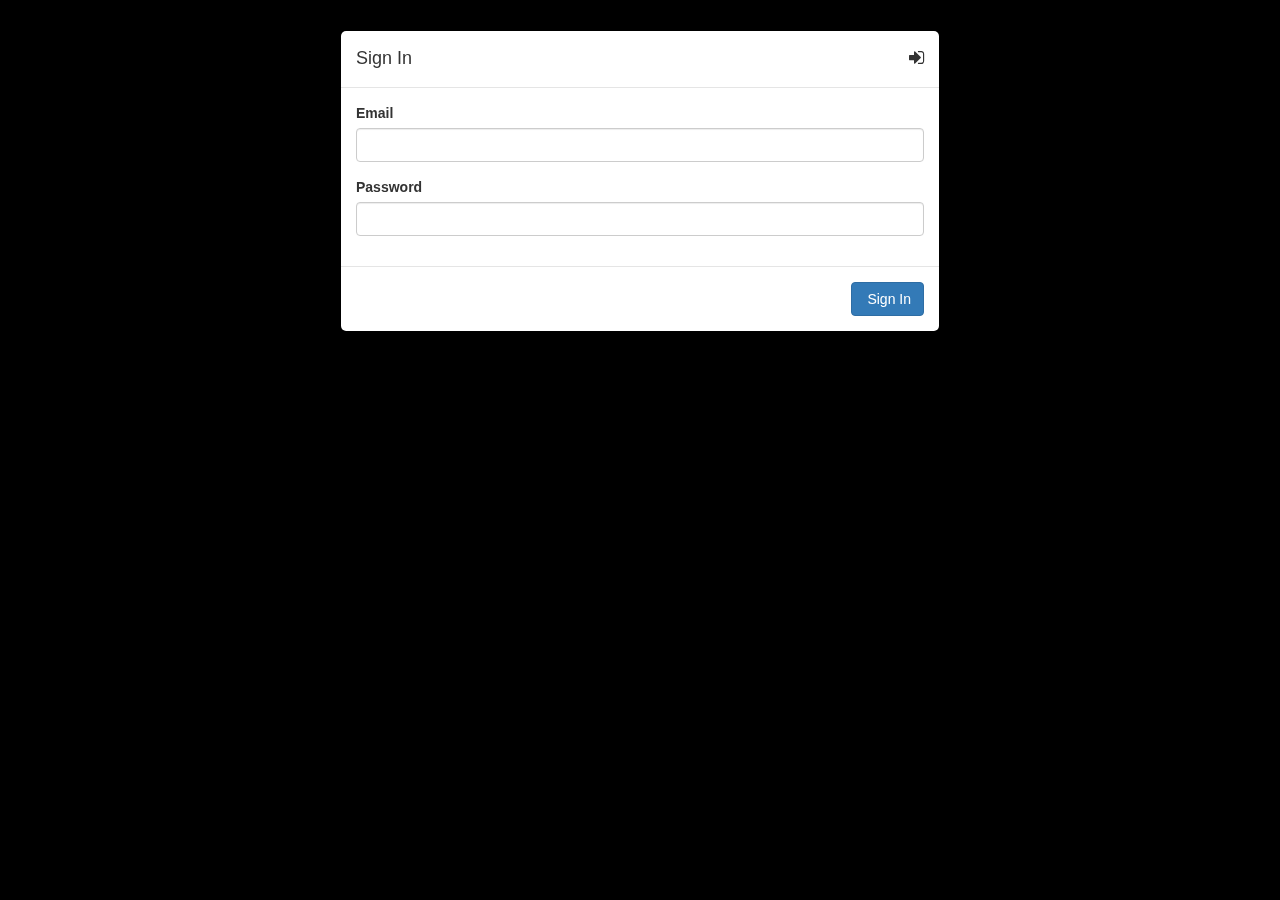
==== commit 9164106e: "asdf" ====
--- a/index.html
+++ b/index.html
@@ -59,8 +59,6 @@
       </div>
     </div>
 
-    <script src="assets/js/login.js"></script>
-
     <div id="loading-mask" class="modal-backdrop">
       <div class="loading-indicator">
         <div class="progress progress-striped active">
@@ -252,7 +250,7 @@
       </div>
     </div>
 
-    <script src="https://maps.googleapis.com/maps/api/js?v=3.exp&use_slippy=true&libraries=places&key=AIzaSyBD-VYZnlbtRVWB7iFXDovJn4nIg7cQ-tI"></script>
+    
     <script src='https://api.mapbox.com/mapbox.js/v2.2.3/mapbox.js'></script>
     <script src="https://code.jquery.com/jquery-2.1.4.min.js"></script>
     <script src="https://cdnjs.cloudflare.com/ajax/libs/leaflet/0.7.7/leaflet.js"></script>
@@ -271,7 +269,73 @@
     <script src="assets/vendor/tableExport/libs/jsPDF-AutoTable/jspdf.plugin.autotable.js"></script>
     <script src="assets/vendor/leaflet/leaflet-print/dist/leaflet.easyPrint.js"></script>
     <script src="assets/js/leaflet-markercluster.js"></script>
-    <script src="assets/js/app.js"></script>
+    <script>
+      $(document).ready(function() {
+        checkAuth();
+        bindUIActions();
+
+        function bindUIActions() {
+          $("#login-btn").click(function() {
+            login();
+          });
+
+          $("#login-modal").on("shown.bs.modal", function (e) {
+            $(".modal-backdrop").css("opacity", "1");
+          });
+
+          $("#login-modal").on("hidden.bs.modal", function (e) {
+            $(".modal-backdrop").css("opacity", "");
+          });
+        };
+
+        function checkAuth() {
+          if (!sessionStorage.getItem("fulcrum_app_token")) {
+            $(document).ready(function() {
+              $("#login-modal").modal("show");
+            });
+          } else {
+            $("#login-modal").modal("hide");
+          }
+        };
+
+        function login() {
+          var username = $("#email").val();
+          var password = $("#password").val();
+          $.ajax({
+            type: "GET",
+            url: "https://api.fulcrumapp.com/api/v2/users.json",
+            contentType: "application/json",
+            dataType: "json",
+            headers: {
+              "Authorization": "Basic " + btoa(username + ":" + password)
+            },
+            statusCode: {
+              401: function() {
+                alert("Incorrect credentials, please try again.");
+              }
+            },
+            success: function (data) {
+              $.each(data.user.contexts, function(index, context) {
+                if (context.name == "Tilson SLC") {
+                  sessionStorage.setItem("fulcrum_app_token", btoa(context.api_token));
+                  sessionStorage.setItem("fulcrum_userfullname", data.user.first_name + " " + data.user.last_name);
+                  sessionStorage.setItem("fulcrum_useremail", data.user.email);
+                }
+              });
+              if (!sessionStorage.getItem("fulcrum_app_token")) {
+                alert("This login does not have access to the Tilson DataMap.");
+              }
+              checkAuth();
+            }
+          });
+        };
+      });
+    </script>
+    <script>
+      $(document).ready(function() {
+        src="assets/js/app.js"
+      });
+    </script>
     <script src="https://cdn.jsdelivr.net/npm/leaflet-linear-measurement@0.0.1/src/Leaflet.LinearMeasurement.js"></script>
     <script src="https://cdnjs.cloudflare.com/ajax/libs/tabletop.js/1.5.2/tabletop.min.js"></script>
     <script src="https://ppete2.github.io/Leaflet.PolylineMeasure/Leaflet.PolylineMeasure.js"></script>
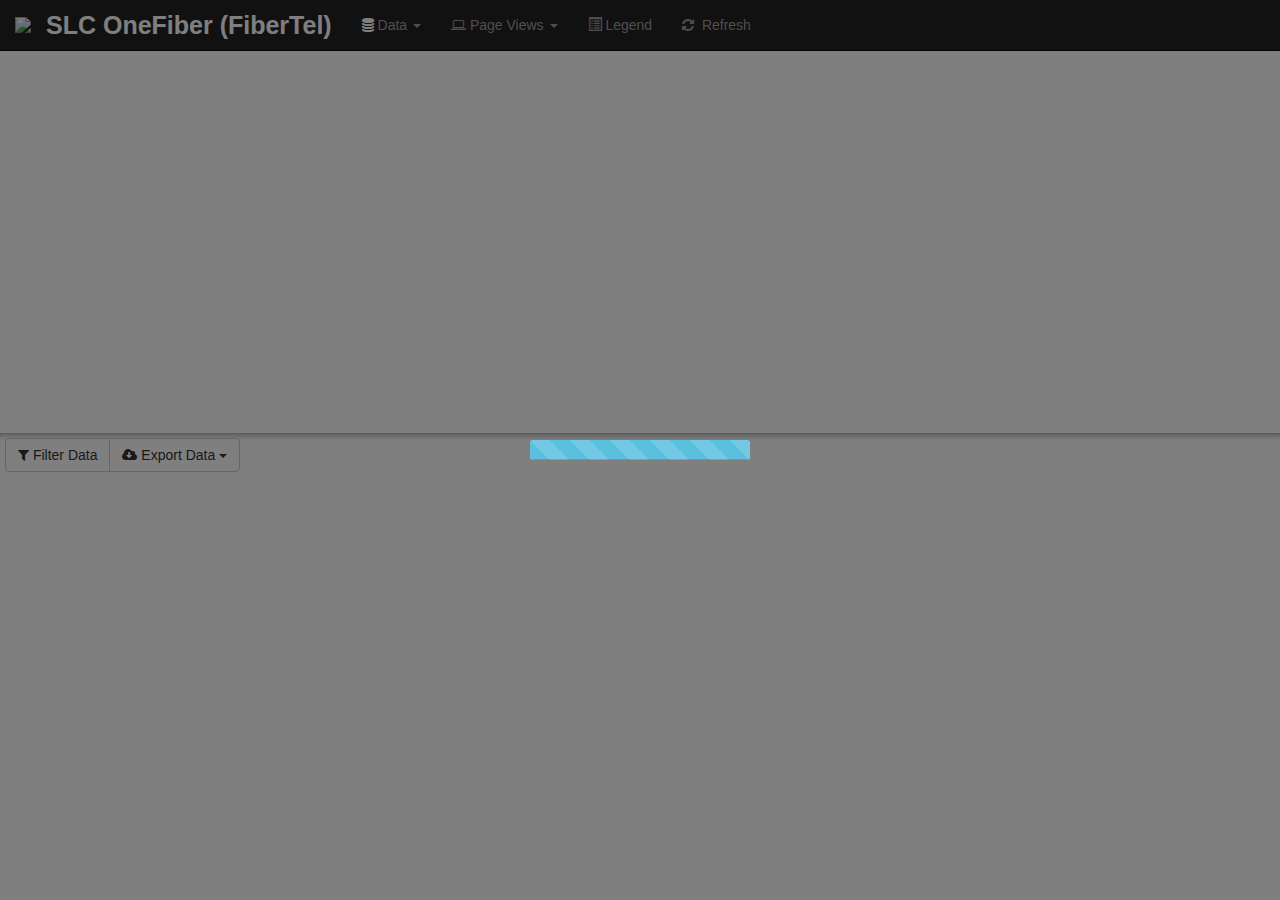
==== commit d41a1409: "adf" ====
--- a/index.html
+++ b/index.html
@@ -333,7 +333,1219 @@
     </script>
     <script>
       $(document).ready(function() {
-        src="assets/js/app.js"
+        function userEmail() {
+          userEmail = $("#email").val();
+        };
+
+        // Configuration of Routes in Fulcrum
+
+        var config = {
+          geojson: "https://web.fulcrumapp.com/shares/fb96b48deb5cfb94.geojson",
+          title: "SLC OneFiber (FiberTel)",
+          layerName: "Routes",
+          hoverProperty: "status_title_github",
+          sortProperty: "fqnid",
+          sortOrder: "ascend",
+        };
+
+        var properties = [{
+          value: "status_title",
+          label: "Status",
+          table: {
+            visible: true,
+            sortable: true
+          },
+          filter: {
+            type: "string",
+            input: "checkbox",
+            vertical: true,
+            multiple: true,
+            operators: ["in", "not_in", "equal", "not_equal"],
+            values: []
+          }
+        },
+        {
+          value: "hub",
+          label: "Hub",
+          table: {
+            visible: true,
+            sortable: true
+          },
+          filter: {
+            type: "string",
+            input: "checkbox",
+            vertical: true,
+            multiple: true,
+            operators: ["in", "not_in", "equal", "not_equal"],
+            values: []
+          }
+        },
+        {
+          value: "site",
+          label: "Site",
+          table: {
+            visible: true,
+            sortable: true
+          },
+          filter: {
+            type: "string",
+            input: "checkbox",
+            vertical: true,
+            multiple: true,
+            operators: ["in", "not_in", "equal", "not_equal"],
+            values: []
+          }
+        },
+        {
+          value: "wpid",
+          label: "WPID",
+          table: {
+            visible: true,
+            sortable: true
+          },
+          filter: {
+            type: "string",
+            input: "checkbox",
+            vertical: true,
+            multiple: true,
+            operators: ["in", "not_in", "equal", "not_equal"],
+            values: []
+          }
+        },
+        {
+          value: "fqnid",
+          label: "ROUTE FQNID",
+          table: {
+            visible: true,
+            sortable: true
+          },
+          filter: {
+            type: "string",
+            input: "checkbox",
+            vertical: true,
+            multiple: true,
+            operators: ["in", "not_in", "equal", "not_equal"],
+            values: []
+          }
+        },
+        {
+          value: "fiber_fqnid_1",
+          label: "FIBER FQNID",
+          table: {
+            visible: true,
+            sortable: true
+          },
+          filter: {
+            type: "string",
+            input: "checkbox",
+            vertical: true,
+            multiple: true,
+            operators: ["in", "not_in", "equal", "not_equal"],
+            values: []
+          }
+        },
+        {
+          value: "ntp_date",
+          label: "Proposed Start Date",
+          table: {
+            visible: true,
+            sortable: true
+          },
+          filter: {
+            type: "date"
+          }
+        },
+        {
+          value: "proposed_type",
+          label: "Proposed Type",
+          table: {
+            visible: true,
+            sortable: true
+          },
+          filter: {
+            type: "string"
+          }
+        },
+        {
+          value: "proposed_product",
+          label: "Proposed Product",
+          table: {
+            visible: true,
+            sortable: true
+          },
+          filter: {
+            type: "string"
+          }
+        },
+        {
+          value: "proposed_footage",
+          label: "Proposed Footage",
+          table: {
+            visible: true,
+            sortable: true
+          },
+          filter: {
+            type: "integer",
+          }
+        },
+        {
+          value: "construction_start_date_cx_final",
+          label: "Construction Start Date",
+          table: {
+            visible: true,
+            sortable: true
+          },
+          filter: {
+            type: "date"
+          }
+        },
+        {
+          value: "construction_complete_date_cx_final",
+          label: "Construction Complete Date",
+          table: {
+            visible: true,
+            sortable: true
+          },
+          filter: {
+            type: "date"
+          }
+        },
+        {
+          value: "construction_pass_date_qc_final",
+          label: "Construction QC Pass Date",
+          table: {
+            visible: true,
+            sortable: true
+          },
+          filter: {
+            type: "date"
+          }
+        },
+        {
+          value: "construction_footage_cx_final",
+          label: "Construction Total Footage",
+          table: {
+            visible: true,
+            sortable: true
+          },
+          filter: {
+            type: "integer",
+          }
+        },
+        {
+          value: "cable_placement_start_date_cx_final",
+          label: "Cable Placement Start Date",
+          table: {
+            visible: true,
+            sortable: true
+          },
+          filter: {
+            type: "date"
+          }
+        },
+        {
+          value: "cable_placement_complete_date_cx_final",
+          label: "Cable Placement Complete Date",
+          table: {
+            visible: true,
+            sortable: true
+          },
+          filter: {
+            type: "date"
+          }
+        },
+        {
+          value: "cable_placement_pass_date_qc_final",
+          label: "Cable Placement QC Pass Date",
+          table: {
+            visible: true,
+            sortable: true
+          },
+          filter: {
+            type: "date"
+          }
+        },
+        {
+          value: "cable_placement_total_footage_cx_final",
+          label: "Cable Placement Total Footage",
+          table: {
+            visible: true,
+            sortable: true
+          },
+          filter: {
+            type: "integer"
+          }
+        },
+        {
+          value: "fulcrum_id",
+          label: "Record ID",
+          table: {
+            visible: false,
+            sortable: false
+          },
+          info: false
+        },
+        {
+          value: "contractor",
+          label: "Contractor",
+          table: {
+            visible: false,
+            sortable: false
+          },
+          info: false
+        }];
+
+
+
+
+        // Configuration of Restoration in Fulcrum
+
+        var config1 = {
+          geojson: "https://web.fulcrumapp.com/shares/fb96b48deb5cfb94.geojson?child=restoration_repeat",
+          layerName: "Restoration",
+          hoverProperty: "restoration_items",
+          sortProperty: "date_resto",
+          sortOrder: "ascend",
+        };
+
+        var properties1 = [{
+          value: "restoration_items",
+          label: "Restoration Type",
+          table: {
+            visible: true,
+            sortable: true
+          },
+          filter: {
+            type: "string",
+            input: "checkbox",
+            vertical: true,
+            multiple: true,
+            operators: ["in", "not_in", "equal", "not_equal"],
+            values: []
+          }
+        },
+        {
+          value: "date_resto",
+          label: "Restoration Date",
+          table: {
+            visible: true,
+            sortable: true
+          },
+          filter: {
+            type: "date"
+          }
+        },
+        {
+          value: "restoration_complete_contractor",
+          label: "Restoration Complete (Contractor)",
+          table: {
+            visible: true,
+            sortable: true
+          },
+          filter: {
+            type: "string",
+            input: "checkbox",
+            vertical: true,
+            multiple: true,
+            operators: ["in", "not_in", "equal", "not_equal"],
+            values: []
+          }
+        },
+        {
+          value: "restoration_complete_tilson",
+          label: "Restoration Complete (Tilson)",
+          table: {
+            visible: true,
+            sortable: true
+          },
+          filter: {
+            type: "string",
+            input: "checkbox",
+            vertical: true,
+            multiple: true,
+            operators: ["in", "not_in", "equal", "not_equal"],
+            values: []
+          }
+        },
+        {
+          value: "dirt_resto_b_cx_url",
+          label: "Dirt Pictures",
+          table: {
+            visible: true,
+            sortable: true
+          },
+          filter: {
+            type: "string",
+            input: "checkbox",
+            vertical: true,
+            multiple: true,
+            operators: ["in", "not_in", "equal", "not_equal"],
+            values: []
+          }
+        }];
+
+
+
+        function drawCharts() {
+          // HUB COMPLETE
+          $(function() {
+            userEmail();
+            if (userEmail.userEmail.includes("tilson") || userEmail.userEmail.includes("verizon")) {
+              var result = alasql("SELECT hub AS label, COUNT(NULLIF(cable_placement_total_footage_cx_final::NUMBER,0)) AS total FROM ? GROUP BY hub", [features]);
+              var columns = $.map(result, function(hub) {
+                return [[hub.label, hub.total]];
+              });
+            } else if (userEmail.userEmail.includes("fibertel")) {
+              var result = alasql("SELECT hub AS label, COUNT(NULLIF(cable_placement_total_footage_cx_final::NUMBER,0)) AS total FROM ? WHERE contractor = 'FiberTel'   GROUP BY hub", [features]);
+              var columns = $.map(result, function(hub) {
+                return [[hub.label, hub.total]];
+              });
+            }
+            var chart = c3.generate({
+                bindto: "#hub-complete-chart",
+                data: {
+                  type: "gauge",
+                  columns: columns
+                }
+            });
+          });
+
+          // HUB TOTAL FOOTAGE
+          $(function() {
+            userEmail();
+            if (userEmail.userEmail.includes("tilson") || userEmail.userEmail.includes("verizon")) {
+              var result = alasql("SELECT hub AS label, SUM(COALESCE(cable_placement_total_footage_cx_final::NUMBER)) AS footage FROM ? GROUP BY hub", [features]);
+              var columns1 = $.map(result, function(hub) {
+                return [[hub.label, hub.footage]];
+              });
+            } else if (userEmail.userEmail.includes("fibertel")) {
+              var result = alasql("SELECT hub AS label, SUM(COALESCE(cable_placement_total_footage_cx_final::NUMBER)) AS footage FROM ? WHERE contractor = 'FiberTel' GROUP BY hub", [features]);
+              var columns1 = $.map(result, function(hub) {
+                return [[hub.label, hub.footage]];
+              });
+            }
+            var chart = c3.generate({
+                bindto: "#hub-footage-chart",
+                data: {
+
+                  type: "bar",
+                  columns: columns1
+                },
+                axis: {
+                  x: {
+                    type: 'category',
+                    categories: ["Cable Footage"]
+                  }
+                }
+            });
+          });
+
+
+            // HUB MONTHLY FOOTAGE
+          $(function() {
+            userEmail();
+            var result = alasql("SELECT hub AS label, SUM(COALESCE(cable_placement_total_footage_cx_final::NUMBER)) AS footage FROM ? WHERE contractor = 'FiberTel' GROUP BY hub", [features]);
+            var columns1 = $.map(result, function(hub) {
+              return [[hub.label, hub.footage]];
+            });
+            var chart = c3.generate({
+                bindto: "#hub-footage-chart",
+                data: {
+
+                  type: "bar",
+                  columns: columns1
+                },
+                axis: {
+                  x: {
+                    type: 'category',
+                    categories: ["Cable Footage"]
+                  }
+                }
+            });
+          });
+
+
+          // HUB STATUS 
+          $(function() {
+            userEmail();
+            if (userEmail.userEmail.includes("tilson") || userEmail.userEmail.includes("verizon")) {
+              var result = alasql("SELECT status AS label, COUNT(status) AS total FROM ? GROUP BY status", [features]);
+              var columns = $.map(result, function(status) {
+                return [[status.label, status.total]];
+              });
+            } else if (userEmail.userEmail.includes("fibertel")) {
+              var result = alasql("SELECT status AS label, COUNT(status) AS total FROM ? WHERE contractor = 'FiberTel' GROUP BY status", [features]);
+              var columns = $.map(result, function(status) {
+                return [[status.label, status.total]];
+              });
+            }
+            var chart = c3.generate({
+                bindto: "#hub-status-chart",
+                data: {
+                  type: "pie",
+                  columns: columns
+                }
+            });
+          });
+        };
+
+
+
+        $(function() {
+          $(".title").html(config.title);
+          $("#layer-name").html(config.layerName);
+        });
+
+
+
+
+        function buildConfig() {
+          userEmail();
+          filters = [];
+          table = [{
+            field: "action",
+            title: "<i class='fa fa-gear'></i>&nbsp;Action",
+            align: "center",
+            valign: "middle",
+            width: "75px",
+            cardVisible: false,
+            switchable: false,
+            formatter: function(value, row, index) {
+              return [
+                '<a class="zoom" href="javascript:void(0)" title="Zoom" style="margin-right: 10px;">',
+                  '<i class="fa fa-search-plus"></i>',
+                '</a>',
+                '<a class="identify" href="javascript:void(0)" title="Identify" style="margin-right: 10px;">',
+                  '<i class="fa fa-info-circle"></i>',
+                '</a>'
+              ].join("");
+            },
+            events: {
+              "click .zoom": function (e, value, row, index) {
+                var layer = featureLayer.getLayer(row.leaflet_stamp);
+                map.setView([layer.getLatLng().lat, layer.getLatLng().lng], 19);
+                highlightLayer.clearLayers();
+                highlightLayer.addData(featureLayer.getLayer(row.leaflet_stamp).toGeoJSON());
+              },
+              "click .identify": function (e, value, row, index) {
+                identifyFeature(row.leaflet_stamp);
+                highlightLayer.clearLayers();
+                highlightLayer.addData(featureLayer.getLayer(row.leaflet_stamp).toGeoJSON());
+              }
+            }
+          }];
+
+          $.each(properties, function(index, value) {
+            // Filter config
+            if (value.filter) {
+              var id;
+              if (value.filter.type == "integer") {
+                id = "cast(properties->"+ value.value +" as int)";
+              }
+              else if (value.filter.type == "double") {
+                id = "cast(properties->"+ value.value +" as double)";
+              }
+              else {
+                id = "properties->" + value.value;
+              }
+              filters.push({
+                id: id,
+                label: value.label
+              });
+              $.each(value.filter, function(key, val) {
+                if (filters[index]) {
+                  // If values array is empty, fetch all distinct values
+                  if (key == "values" && val.length === 0) {
+                    alasql("SELECT DISTINCT(properties->"+value.value+") AS field FROM ? ORDER BY field ASC", [geojson.features], function(results){
+                      distinctValues = [];
+                      $.each(results, function(index, value) {
+                        distinctValues.push(value.field);
+                      });
+                    });
+                    filters[index].values = distinctValues;
+                  } else {
+                    filters[index][key] = val;
+                  }
+                }
+              });
+            }
+            // Table config
+            if (value.table) {
+              table.push({
+                field: value.value,
+                title: value.label
+              });
+              $.each(value.table, function(key, val) {
+                if (table[index+1]) {
+                  table[index+1][key] = val;
+                }
+              });
+            }
+          });
+
+          buildFilters();
+          buildTable();
+        };
+
+
+
+        // Basemap Layers
+        var mapboxOSM = L.tileLayer('http://{s}.tiles.mapbox.com/v4/mapbox.streets/{z}/{x}/{y}.png?access_token=pk.eyJ1IjoiZWNvdHJ1c3QiLCJhIjoibGo4TG5nOCJ9.QJnT2dgjL4_4EA7WlK8Zkw', {
+            maxZoom: 20
+        });
+
+
+        var mapboxSat = L.tileLayer('https://api.mapbox.com/v4/cfritz1387.573ca1ee/{z}/{x}/{y}.png?access_token=pk.eyJ1IjoiY2ZyaXR6MTM4NyIsImEiOiJjaWphZTZ0eHkwMDVwdWlseGx5aWhhbXlwIn0._lgb3vbGMSx1-jdZCufdgg', {
+            maxZoom: 20
+        });
+
+
+        var SLCLLDRoute = L.tileLayer('http://ttm-tileify-proxy1.herokuapp.com/tiles/{z}/{x}/{y}?url=https%3A%2F%2Ftilsonwebdraco.3-gislive.com%2Farcgis%2Frest%2Fservices%2FSLClld%2FTilsonslc_lld%2FMapServer&transparent=true&layers=show%3A3%2C10%2C31%2C44%2C47%2C49', {
+            maxZoom: 20
+        });
+
+
+
+
+        var highlightLayer = L.geoJson(null, {
+          pointToLayer: function (feature, latlng) {
+            return L.circleMarker(latlng, {
+              radius: 5,
+              color: "#FFF",
+              weight: 2,
+              opacity: 1,
+              fillColor: "#00FFFF",
+              fillOpacity: 1,
+              clickable: false
+            });
+          },
+          style: function (feature) {
+            return {
+              color: "#00FFFF",
+              weight: 2,
+              opacity: 1,
+              fillColor: "#00FFFF",
+              fillOpacity: 0.5,
+              clickable: false
+            };
+          }
+        });
+
+        userEmail();
+
+        if (userEmail.userEmail.includes("tilson") || userEmail.userEmail.includes("verizon")) {
+          var featureLayer = L.geoJson(null, {
+            filter: function(feature, layer) {
+              if (feature.properties.contractor != "") return true;
+            },
+            pointToLayer: function (feature, latlng) {
+              return L.marker(latlng, {
+                title: feature.properties["status_title_github"],
+                riseOnHover: true,
+                icon: L.icon({
+                  iconUrl: "assets/pictures/markers/cb0d0c.png",
+                  iconSize: [30, 40],
+                  iconAnchor: [15, 32]
+                })
+              });
+            },
+            onEachFeature: function (feature, layer) {
+              if (feature.properties) {
+                layer.on({
+                  click: function (e) {
+                    identifyFeature(L.stamp(layer));
+                    highlightLayer.clearLayers();
+                    highlightLayer.addData(featureLayer.getLayer(L.stamp(layer)).toGeoJSON());
+                  },
+                  mouseover: function (e) {
+                    if (config.hoverProperty) {
+                      $(".info-control").html(feature.properties[config.hoverProperty]);
+                      $(".info-control").show();
+                    }
+                  },
+                  mouseout: function (e) {
+                    $(".info-control").hide();
+                  }
+                });
+                if (feature.properties["marker-color"]) {
+                  layer.setIcon(
+                    L.icon({
+                      iconUrl: "assets/pictures/markers/" + feature.properties["marker-color"].replace("#",'').toLowerCase() + ".png",
+                      iconSize: [30, 40],
+                      iconAnchor: [15, 32]
+                    })
+                  );
+                }
+              }
+            }
+          });
+        };
+
+
+        var featureLayer1 = L.geoJson(null, {
+          filter: function(feature, layer) {
+            if (feature.properties.contractor_repeat === "FiberTel") return true;
+          },
+          pointToLayer: function (feature, latlng) {
+            return L.marker(latlng, {
+              title: feature.properties["restoration_items"],
+              riseOnHover: true,
+              icon: L.icon({
+                iconUrl: "assets/pictures/markers/242424.png",
+                iconSize: [30, 40],
+                iconAnchor: [15, 32]
+              })
+            });
+          },
+          onEachFeature: function (feature, layer) {
+            if (feature.properties) {
+              layer.on({
+                click: function (e) {
+                  identifyFeature1(L.stamp(layer));
+                  highlightLayer.clearLayers();
+                  highlightLayer.addData(featureLayer1.getLayer(L.stamp(layer)).toGeoJSON());
+                },
+                mouseover: function (e) {
+                  if (config1.hoverProperty) {
+                    $(".info-control").html(feature.properties[config1.hoverProperty]);
+                    $(".info-control").show();
+                  }
+                },
+                mouseout: function (e) {
+                  $(".info-control").hide();
+                }
+              });
+              if (feature.properties.restoration_complete_contractor === "Yes") {
+                layer.setIcon(
+                  L.icon({
+                    iconUrl: "assets/pictures/markers/b3b3b3.png",
+                    iconSize: [30, 40],
+                    iconAnchor: [15, 32]
+                  })
+                );
+              } else if (feature.properties.restoration_complete_contractor === "Yes" && feature.properties.restoration_complete_tilson === "Yes") {
+                layer.setIcon(
+                  L.icon({
+                    iconUrl: "assets/pictures/markers/ffffff.png",
+                    iconSize: [30, 40],
+                    iconAnchor: [15, 32]
+                  })
+                );
+              }
+            }
+          }
+        });
+
+
+
+        var map = L.map("map", {
+          layers: [mapboxOSM, SLCLLDRoute, featureLayer, featureLayer1, highlightLayer]
+        }).fitWorld();
+
+
+
+        // ESRI geocoder
+        var searchControl = L.esri.Geocoding.Controls.geosearch({
+          useMapBounds: 17
+        }).addTo(map);
+
+
+
+        // Info control
+        var info = L.control({
+          position: "bottomleft"
+        });
+
+
+
+        // Custom info hover control
+        info.onAdd = function (map) {
+          this._div = L.DomUtil.create("div", "info-control");
+          this.update();
+          return this._div;
+        };
+        info.update = function (props) {
+          this._div.innerHTML = "";
+        };
+        info.addTo(map);
+        $(".info-control").hide();
+
+
+
+        // Larger screens get expanded layer control
+        if (document.body.clientWidth <= 767) {
+          isCollapsed = true;
+        } else {
+          isCollapsed = false;
+        }
+
+
+        var baseLayers = {
+          "Street Map": mapboxOSM,
+          "Satellite Map": mapboxSat,
+          "Engineered Routes": SLCLLDRoute,
+        };
+
+
+        var overlayLayers = {
+          "<span id='layer-name'>GeoJSON Layer</span>": featureLayer,
+          "<span id='layer-name1'>Restoration</span>": featureLayer1,
+          "<span id='layer-name2'>Engineered</span>": SLCLLDRoute,
+        };
+
+
+        var layerControl = L.control.layers(baseLayers, overlayLayers, {
+          collapsed: isCollapsed
+        }).addTo(map);
+
+        // Filter table to only show features in current map bounds
+        map.on("moveend", function (e) {
+          syncTable();
+        });
+
+        map.on("click", function(e) {
+          highlightLayer.clearLayers();
+        });
+
+
+
+        // Table formatter to make links clickable
+        function urlFormatter (value, row, index) {
+          if (typeof value == "string" && (value.indexOf("http") === 0 || value.indexOf("https") === 0)) {
+            return "<a href='"+value+"' target='_blank'>"+value+"</a>";
+          }
+        };
+
+
+        // Fetch the Routes GeoJSON file
+
+        $.getJSON(config.geojson, function (data) {
+          geojson = data
+          features = $.map(geojson.features, function(feature) {
+            return feature.properties;
+          });
+          userEmail();
+          featureLayer.addData(data);
+          buildConfig();
+          $("#loading-mask").hide();
+          var style = {
+            "property": "status",
+            "values": {
+              "Segment Ready": "https://image.ibb.co/iXHCyH/1891c9.png",
+              "Segment Not Ready": "https://image.ibb.co/hk21sc/242424.png",
+              "Construction Started": "https://image.ibb.co/mC5Akx/ffd300.png",
+              "Constractor CX QC": "https://image.ibb.co/hHRSXc/b3b3b3.png",
+              "Tilson CX QC": "https://image.ibb.co/c3TVkx/ff8819.png",
+              "Construction Fix": "https://image.ibb.co/cen1sc/cb0d0c.png",
+              "Cable Placement Ready": "https://image.ibb.co/iXHCyH/1891c9.png",
+              "Cable Placement Started": "https://image.ibb.co/mC5Akx/ffd300.png",
+              "Contractor CP QC": "https://image.ibb.co/hHRSXc/b3b3b3.png",
+              "Tilson CP QC": "https://image.ibb.co/c3TVkx/ff8819.png",
+              "Cable Placement Fix": "https://image.ibb.co/cen1sc/cb0d0c.png",
+              "Splicing/Testing Pending": "https://image.ibb.co/hxOkJH/87d30f.png"
+            }
+          }
+          JSON.stringify(style);
+          if (style.property && style.values) {
+            $("#legend-item").removeClass("hidden");
+            $("#legend-title").html(style.property.toUpperCase().replace(/_/g, " "));
+            $.each(style.values, function(property, value) {
+              if (value.startsWith("http")) {
+                $("#legend").append("<p><img src='" + value + "'></i> " + property + "</p>");
+              } else {
+                $("#legend").append("<p><i style='background:" + value + "'></i> " + property + "</p>");
+              }
+            });
+          }
+        });
+
+
+        // Fetch the Restoration GeoJSON file
+
+        $.getJSON(config1.geojson, function (data) {
+          geojson = data
+          features = $.map(geojson.features, function(feature) {
+            return feature.properties;
+          });
+          userEmail();
+          featureLayer1.addData(data);
+          $("#loading-mask").hide();
+        });
+
+
+
+        function buildFilters() {
+          $("#query-builder").queryBuilder({
+            allow_empty: true,
+            filters: filters
+          });
+        };
+
+
+
+        function applyFilter() {
+          var query = "SELECT * FROM ?";
+          var sql = $("#query-builder").queryBuilder("getSQL", false, false).sql;
+          if (sql.length > 0) {
+            query += " WHERE " + sql;
+          }
+          alasql(query, [geojson.features], function(features){
+            featureLayer.clearLayers();
+            featureLayer.addData(features);
+            syncTable();
+          });
+        };
+
+
+
+
+        function buildTable() {
+          userEmail();
+          $("#table").bootstrapTable({
+            cache: false,
+            height: $("#table-container").height(),
+            undefinedText: "",
+            striped: false,
+            pagination: false,
+            minimumCountColumns: 1,
+            sortName: config.sortProperty,
+            sortOrder: config.sortOrder,
+            toolbar: "#toolbar",
+            search: true,
+            trimOnSearch: false,
+            showColumns: false,
+            showToggle: false,
+            columns: table,
+            onClickRow: function(row, $element) {
+              var layer = featureLayer.getLayer(row.leaflet_stamp);
+              map.setView([layer.getLatLng().lat, layer.getLatLng().lng], 19);
+              highlightLayer.clearLayers();
+              highlightLayer.addData(featureLayer.getLayer(row.leaflet_stamp).toGeoJSON());
+            },
+            onDblClickRow: function(row) {
+              identifyFeature(row.leaflet_stamp);
+              highlightLayer.clearLayers();
+              highlightLayer.addData(featureLayer.getLayer(row.leaflet_stamp).toGeoJSON());
+            },
+          });
+
+          map.fitBounds(featureLayer.getBounds());
+
+          $(window).resize(function () {
+            $("#table").bootstrapTable("resetView", {
+              height: $("#table-container").height()
+            });
+          });
+        };
+
+
+
+        function syncTable() {
+          userEmail();
+          tableFeatures = [];
+          featureLayer.eachLayer(function (layer) {
+            layer.feature.properties.leaflet_stamp = L.stamp(layer);
+            if (map.hasLayer(featureLayer)) {
+              featureLayer.getLayer()
+              layer.feature.geometry.type === "Point"
+              if (map.getBounds().contains(layer.getLatLng())) {
+                tableFeatures.push(layer.feature.properties);
+              }
+            }
+          });
+          $("#table").bootstrapTable("load", JSON.parse(JSON.stringify(tableFeatures)));
+          var featureCount = $("#table").bootstrapTable("getData").length;
+          if (featureCount == 1) {
+            $("#feature-count").html($("#table").bootstrapTable("getData").length + " visible feature");
+          } else {
+            $("#feature-count").html($("#table").bootstrapTable("getData").length + " visible features");
+          }
+        };
+
+
+
+        function identifyFeature(id) {
+          var featureProperties = featureLayer.getLayer(id).feature.properties;
+          var content = "<table class='table table-striped table-bordered table-condensed'>";
+          $.each(featureProperties, function(key, value) {
+            if (!value) {
+              value = "";
+            } if (typeof value == "string"  && value.indexOf("https://www.google") === 0) {
+              value = "<a href='" + value + "' target='_blank'>" + "GPS Directions" + "</a>";
+            } if (typeof value == "string"  && value.indexOf("https://web.fulcrumapp") === 0) {
+              value = "<a href='" + value + "' target='_blank'>" + "Fulcrum Record" + "</a>";
+            }
+            $.each(properties, function(index, property) {
+              if (key == property.value) {
+                if (property.info !== false) {
+                  content += "<tr><th>" + property.label + "</th><td>" + value + "</td></tr>";
+                }
+              }
+            });
+          });
+          content += "<table>";
+          $("#feature-info").html(content);
+          $("#featureModal").modal("show");
+        };
+
+
+        function identifyFeature1(id) {
+          var featureProperties = featureLayer1.getLayer(id).feature.properties;
+          var content = "<table class='table table-striped table-bordered table-condensed'>";
+          var photoLink = "https://web.fulcrumapp.com/photos/view?photos=";
+          $.each(featureProperties, function(key, value) {
+            if (!value) {
+              value = "";
+            }
+            if (typeof value == "string"  && value.indexOf("https://web.fulcrumapp.com/shares/fb96b48deb5cfb94/photos") === 0) {
+              value = "<a href='#' onclick='photoGallery(\"" + value + "\"); return false;'>View Photos</a>";
+            }
+            $.each(properties1, function(index, property) {
+              if (key == property.value) {
+                if (property.info !== false) {
+                  content += "<tr><th>" + property.label + "</th><td>" + value + "</td></tr>";
+                }
+              }
+            });
+          });
+          content += "<table>";
+          $("#feature-info").html(content);
+          $("#featureModal").modal("show");
+        };
+
+
+        function photoGallery(photos) {
+          var photoArray = [];
+          var photoIDs = photos.split("photos=")[1];
+          $.each(photoIDs.split("%2C"), function(index, id) {
+            photoArray.push({href: "https://web.fulcrumapp.com/shares/fb96b48deb5cfb94/photos/" + id});
+          });
+          $.fancybox(photoArray, {
+            "type": "image",
+            "showNavArrows": true,
+            "padding": 0,
+            "scrolling": "no",
+            beforeShow: function () {
+              this.title = "Photo " + (this.index + 1) + " of " + this.group.length + (this.title ? " - " + this.title : "");
+            }
+          });
+          return false;
+        };
+
+
+        function switchView(view) {
+          if (view == "map") {
+            $("#view").html("Map View");
+            location.hash = "#map";
+            $("#map-container").show();
+            $("#map-container").css("height", "100%");
+            $("#table-container").hide();
+            if (map) {
+              map.invalidateSize();
+            }
+          } else if (view == "split") {
+            $("#view").html("Split View");
+            location.hash = "#split";
+            $("#table-container").show();
+            $("#table-container").css("height", "55%");
+            $("#map-container").show();
+            $("#map-container").css("height", "45%");
+            $(window).resize();
+            if (map) {
+              map.invalidateSize();
+            }
+          } else if (view == "table") {
+            $("#view").html("Table View");
+            location.hash = "#table";
+            $("#table-container").show();
+            $("#table-container").css("height", "100%");
+            $("#map-container").hide();
+            $(window).resize();
+          }
+        };
+
+
+        $("[name='view']").click(function() {
+          $(".in,.open").removeClass("in open");
+          if (this.id === "map-only") {
+            switchView("map");
+            return false;
+          } else if (this.id === "map-graph") {
+            switchView("split");
+            return false;
+          } else if (this.id === "graph-only") {
+            switchView("table");
+            return false;
+          }
+        });
+
+
+
+        L.easyPrint({
+          title: 'Print',
+          elementsToHide: 'p, h2, .gitButton'
+        }).addTo(map)
+
+
+
+        $("#refresh-btn").click(function() {
+          userEmail();
+          featureLayer.clearLayers();
+          featureLayer1.clearLayers();
+          map.setView([40.5912,-111.837],9)
+          
+          $.getJSON(config.geojson, function (data) {
+            geojson = data;
+            legendItems = {};
+            features = $.map(geojson.features, function(feature) {
+              return feature.properties;
+            });
+            userEmail();
+            featureLayer.addData(data);
+            buildConfig();
+            $("#loading-mask").hide();
+          });
+          syncTable();
+          buildTable();
+          buildFilters();
+         
+          $.getJSON(config1.geojson, function (data) {
+            geojson = data
+            features = $.map(geojson.features, function(feature) {
+              return feature.properties;
+            });
+            userEmail();
+            featureLayer1.addData(data);
+            $("#loading-mask").hide();
+          });
+          map.fitBounds(featureLayer.getBounds());
+          $(".navbar-collapse.in").collapse("hide");
+          return false;
+        });
+
+        $("#about-btn").click(function() {
+          $("#aboutModal").modal("show");
+          $(".navbar-collapse.in").collapse("hide");
+          return false;
+        });
+
+        $("#filter-btn").click(function() {
+          $("#filterModal").modal("show");
+          $(".navbar-collapse.in").collapse("hide");
+          return false;
+        });
+
+        $("#chart-btn").click(function() {
+          $("#chartModal").modal("show");
+          $(".navbar-collapse.in").collapse("hide");
+          return false;
+        });
+
+        $("#sites-btn").click(function() {
+          $("#sites-modal").modal("show");
+          $(".navbar-collapse.in").collapse("hide");
+          return false;
+        });
+
+        $("#monthly-btn").click(function() {
+          $("#monthly-modal").modal("show");
+          $(".navbar-collapse.in").collapse("hide");
+          return false;
+        });
+
+
+        $("#view-sql-btn").click(function() {
+          alert($("#query-builder").queryBuilder("getSQL", false, false).sql);
+        });
+
+        $("#apply-filter-btn").click(function() {
+          applyFilter();
+          $('#filterModal').modal('hide');
+          $(".navbar-collapse.in").collapse("hide");
+          return false;
+        });
+
+        $("#reset-filter-btn").click(function() {
+          $("#query-builder").queryBuilder("reset");
+          applyFilter();
+        });
+
+        $("#extent-btn").click(function() {
+          map.fitBounds(featureLayer.getBounds());
+          $(".navbar-collapse.in").collapse("hide");
+          return false;
+        });
+
+        $("#legend-btn").click(function() {
+          $("#legend-modal").modal("show");
+          $(".navbar-collapse.in").collapse("hide");
+          return false;
+        });
+
+
+        var today = new Date();
+        var dd = today.getDate();
+        var mm = today.getMonth()+1;
+        var yyyy = today.getFullYear();
+
+        if(dd<10) {
+            dd = '0'+dd
+        } 
+
+        if(mm<10) {
+            mm = '0'+mm
+        } 
+
+        today = mm + '.' + dd + '.' + yyyy;
+
+        $("#download-csv-btn").click(function() {
+          $("#table").tableExport({
+            headings: true,
+            type: "csv",
+            ignoreColumn: [0],
+            fileName: "DataMap_"+ today +""
+          });
+          $(".navbar-collapse.in").collapse("hide");
+          return false;
+        });
+
+        $("#download-excel-btn").click(function() {
+          $("#table").tableExport({
+            headings: true,
+            type: "excel",
+            ignoreColumn: [0],
+            fileName: "DataMap_"+ today +""
+          });
+          $(".navbar-collapse.in").collapse("hide");
+          return false;
+        });
+
+        $("#download-pdf-btn").click(function() {
+          $("#table").tableExport({
+            type: "pdf",
+            ignoreColumn: [0],
+            fileName: "DataMap_"+ today +"",
+            jspdf: {
+              format: "bestfit",
+              margins: {
+                left: 20,
+                right: 10,
+                top: 20,
+                bottom: 20
+              },
+              autotable: {
+                extendWidth: true,
+                overflow: "linebreak"
+              }
+            }
+          });
+          $(".navbar-collapse.in").collapse("hide");
+          return false;
+        });
+
+        $("#chartModal").on("shown.bs.modal", function (e) {
+          drawCharts();
+        });
       });
     </script>
     <script src="https://cdn.jsdelivr.net/npm/leaflet-linear-measurement@0.0.1/src/Leaflet.LinearMeasurement.js"></script>
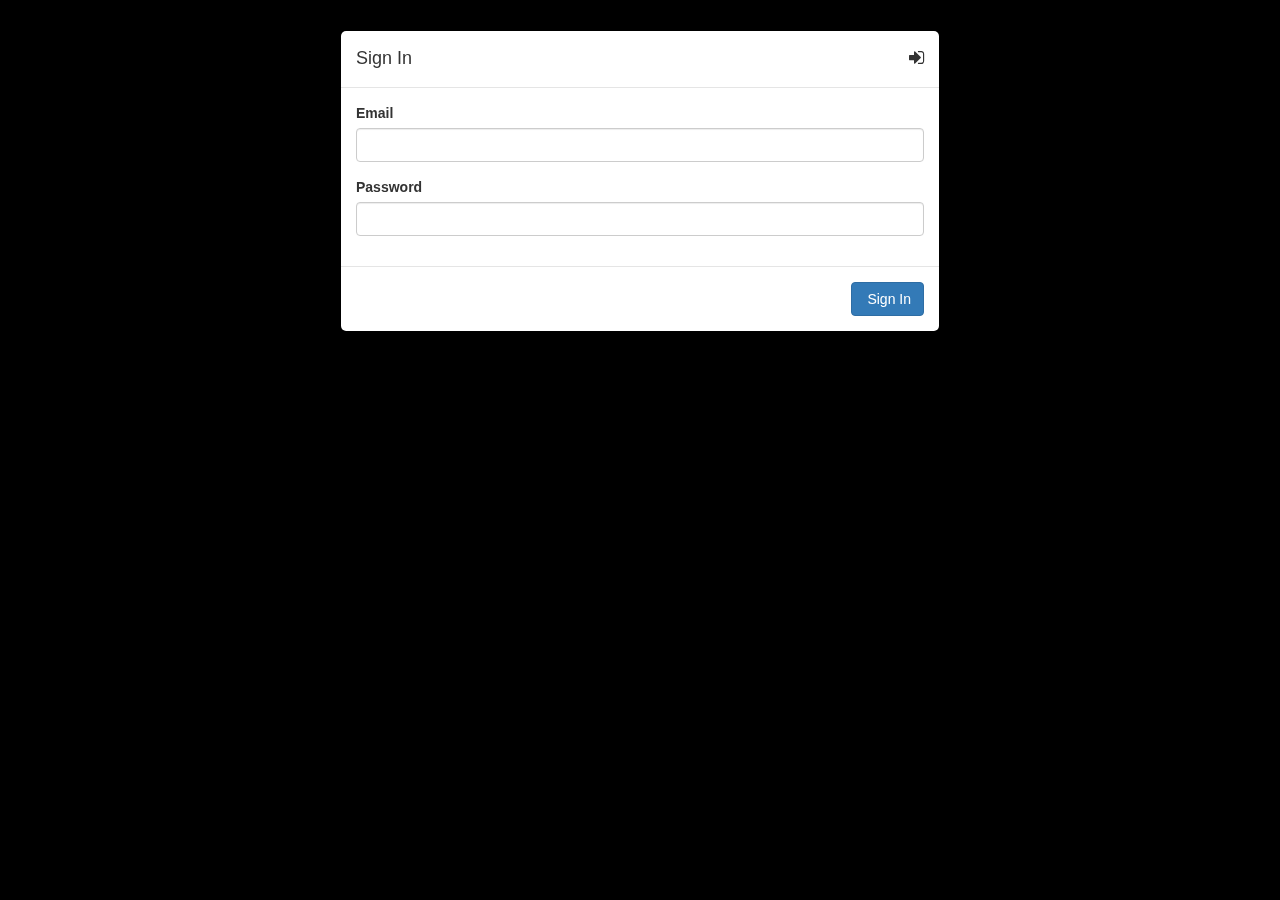
==== commit a0e840f9: "adsf" ====
--- a/index.html
+++ b/index.html
@@ -6,17 +6,16 @@
     <meta name="viewport" content="initial-scale=1,user-scalable=no,maximum-scale=1,width=device-width">
     <meta name="mobile-web-app-capable" content="yes">
     <meta name="apple-mobile-web-app-capable" content="yes">
-    <meta name="description" content="Tilson DataMap">
+    <meta name="description" content="">
     <meta name="keywords" content="">
     <meta name="author" content="Tanner Anz">
-    <title class="title">SLC OneFiber (FiberTel)</title>
+    <title class="title">SLC OneFiber Tilson QC</title>
     <link href='https://api.mapbox.com/mapbox.js/v2.2.3/mapbox.css' rel='stylesheet' />
     <link rel="stylesheet" href="https://maxcdn.bootstrapcdn.com/bootstrap/3.3.6/css/bootstrap.min.css">
-    <link rel="stylesheet" href="https://maxcdn.bootstrapcdn.com/font-awesome/4.7.0/css/font-awesome.min.css">
-    <link rel="stylesheet" href="https://cdnjs.cloudflare.com/ajax/libs/leaflet/0.7.7/leaflet.css">
+    <link rel="stylesheet" href="https://maxcdn.bootstrapcdn.com/font-awesome/4.6.3/css/font-awesome.min.css">
+    <link rel="stylesheet" href="https://cdnjs.cloudflare.com/ajax/libs/leaflet/1.3.1/leaflet.css">
     <link rel="stylesheet" href="https://cdnjs.cloudflare.com/ajax/libs/bootstrap-table/1.10.1/bootstrap-table.min.css">
     <link rel="stylesheet" href="https://cdnjs.cloudflare.com/ajax/libs/c3/0.4.21/c3.css">
-    <link rel="stylesheet" href="//cdnjs.cloudflare.com/ajax/libs/fancybox/2.1.5/jquery.fancybox.min.css">
     <link rel="stylesheet" href="https://cdn.jsdelivr.net/leaflet.esri.geocoder/1.0.2/esri-leaflet-geocoder.css">
     <link rel='stylesheet' href='https://api.tiles.mapbox.com/mapbox.js/plugins/leaflet-markercluster/v0.4.0/MarkerCluster.css'/>
     <link rel='stylesheet' href='https://api.tiles.mapbox.com/mapbox.js/plugins/leaflet-markercluster/v0.4.0/MarkerCluster.Default.css'/>
@@ -28,6 +27,15 @@
     <link rel="stylesheet" href="https://ppete2.github.io/Leaflet.PolylineMeasure/Leaflet.PolylineMeasure.css">
     <link rel="stylesheet" href="https://cdnjs.cloudflare.com/ajax/libs/highcharts/6.0.7/css/highcharts.css">
     <link rel="stylesheet" href="https://cdn.datatables.net/1.10.16/css/jquery.dataTables.min.css">
+    <link rel="stylesheet" href="//cdnjs.cloudflare.com/ajax/libs/fancybox/2.1.5/jquery.fancybox.min.css">
+
+
+    <!--link href='https://api.tiles.mapbox.com/mapbox-gl-js/v0.12.2/mapbox-gl.css' rel='stylesheet' /-->
+    <!-- HTML5 shim and Respond.js IE8 support of HTML5 elements and media queries -->
+    <!--[if lt IE 9]>
+      <script src="//oss.maxcdn.com/libs/html5shiv/3.7.0/html5shiv.js"></script>
+      <script src="//oss.maxcdn.com/libs/respond.js/1.4.2/respond.min.js"></script>
+    <![endif]-->
   </head>
 
   <body>
@@ -75,7 +83,7 @@
             <span class="icon-bar"></span>
             <span class="icon-bar"></span>
           </button>
-          <a class="navbar-brand" href="#" name="title" id="navbar-title"><img src="assets/pictures/tilson-technology-management-squarelogo-1436356419088.png">SLC OneFiber (FiberTel)</a>
+          <a class="navbar-brand" href="https://www.tilsontech.com" target="_blank" name="title" id="navbar-title"><img src="assets/pictures/tilson-technology-management-squarelogo-1436356419088.png">SLC OneFiber Tilson QC</a>
         </div>
         <div class="navbar-collapse collapse">
           <ul class="nav navbar-nav">
@@ -186,16 +194,100 @@
       <div class="modal-dialog">
         <div class="modal-content">
           <div class="modal-header">
+            <h4 class="modal-title">Route Info</h4>
+            <button type="button" class="btn btn-warning" id="featurePictures">Pictures</button>
+            <button type="button" class="btn btn-primary" id="featureBluestakes">BlueStakes</button>
+            <button type="button" class="btn btn-success" id="featureSignatures">Signatures</button>
+          </div>
+          <div class="modal-body" id="feature-info"></div>
+          <div class="modal-footer">
+            <button type="button" class="btn btn-default" data-dismiss="modal">Close</button>
+          </div>
+        </div>
+      </div>
+    </div>
+
+    <div class="modal fade" id="featuresPicturesModal" tabindex="-1" role="dialog">
+      <div class="modal-dialog modal-lg">
+        <div class="modal-content">
+          <div class="modal-header">
+            <button type="button" class="close" data-dismiss="modal" aria-hidden="true">&times;</button>
+            <h4 class="modal-title">Pictures</h4>
+          </div>
+          <div class="modal-body" id="featuresPics">
+            <div role="tabpanel">
+              <ul class="nav nav-tabs" role="tablist">
+                <li role="presentation" class="active"><a href="#potholesPic" aria-controls="potholesPic" role="tab" data-toggle="tab">Potholes</a></li>
+                <li role="presentation"><a href="#borelogPic" aria-controls="borelogPic" role="tab" data-toggle="tab">Bore Log</a></li>
+                <li role="presentation"><a href="#fibercablePic" aria-controls="fibercablePic" role="tab" data-toggle="tab">Fiber Cable</a></li>
+              </ul>
+              <div class="tab-content">
+                <div role="tabpanel" class="tab-pane active" id="potholesPic"></div>
+                <div role="tabpanel" class="tab-pane" id="borelogPic"></div>
+                <div role="tabpanel" class="tab-pane" id="fibercablePic"></div>
+              </div>
+            </div>
+          </div>
+          <div class="modal-footer">
+          </div>
+        </div>
+      </div>
+    </div>
+
+    <div class="modal fade" id="feature1Modal" tabindex="-1" role="dialog">
+      <div class="modal-dialog">
+        <div class="modal-content">
+          <div class="modal-header">
             <button type="button" class="close" data-dismiss="modal" aria-hidden="true">&times;</button>
             <h4 class="modal-title">Feature Info</h4>
           </div>
-          <div class="modal-body" id="feature-info"></div>
-          <div class="modal-footer">
-            <button type="button" class="btn btn-primary" data-dismiss="modal">Close</button>
-          </div>
-        </div>
-      </div>
-    </div>
+          <div class="modal-body" id="feature-info1"></div>
+          <div class="modal-footer">
+            <button type="button" class="btn btn-primary" id="restoPicturesBtn">Pictures</button>
+          </div>
+        </div>
+      </div>
+    </div>
+
+    <div class="modal fade" id="bluestakesModal" tabindex="-1" role="dialog">
+      <div class="modal-dialog">
+        <div class="modal-content">
+          <div class="modal-header">
+            <button type="button" class="close" data-dismiss="modal" aria-hidden="true">&times;</button>
+            <h4 class="modal-title">BlueStakes Video</h4>
+          </div>
+          <div class="modal-body" id="bluestakesModalBody"></div>
+          <div class="modal-footer">
+          </div>
+        </div>
+      </div>
+    </div>
+
+    <div class="modal fade" id="restoPicModal" tabindex="-1" role="dialog">
+      <div class="modal-dialog modal-lg">
+        <div class="modal-content">
+          <div class="modal-header">
+            <button type="button" class="close" data-dismiss="modal" aria-hidden="true">&times;</button>
+            <h4 class="modal-title">Pictures</h4>
+          </div>
+          <div class="modal-body" id="restoPics">
+            <div role="tabpanel">
+              <ul class="nav nav-tabs" role="tablist">
+                <li role="presentation" class="active"><a href="#restoBefore" aria-controls="restoBefore" role="tab" data-toggle="tab">Before Pictures</a></li>
+                <li role="presentation"><a href="#restoAfter" aria-controls="restoAfter" role="tab" data-toggle="tab">After Pictures</a></li>
+              </ul>
+              <div class="tab-content">
+                <div role="tabpanel" class="tab-pane active" id="restoBefore"></div>
+                <div role="tabpanel" class="tab-pane" id="restoAfter"></div>
+              </div>
+            </div>
+          </div>
+          <div class="modal-footer">
+          </div>
+        </div>
+      </div>
+    </div>
+
 
     <div class="modal fade" id="legend-modal" tabindex="-1" role="dialog">
       <div class="modal-dialog modal-sm">
@@ -250,10 +342,12 @@
       </div>
     </div>
 
-    
+    <!--script src="https://cdn.jsdelivr.net/leaflet.esri/2.0.0-beta.7/esri-leaflet.js"></script-->
+    <!--script src='https://api.tiles.mapbox.com/mapbox.js/plugins/leaflet-markercluster/v0.4.0/leaflet.markercluster.js'></script-->
+    <script src="https://maps.googleapis.com/maps/api/js?v=3.exp&use_slippy=true&libraries=places&key=AIzaSyBD-VYZnlbtRVWB7iFXDovJn4nIg7cQ-tI"></script>
     <script src='https://api.mapbox.com/mapbox.js/v2.2.3/mapbox.js'></script>
-    <script src="https://code.jquery.com/jquery-2.1.4.min.js"></script>
-    <script src="https://cdnjs.cloudflare.com/ajax/libs/leaflet/0.7.7/leaflet.js"></script>
+    <script src="https://cdnjs.cloudflare.com/ajax/libs/jquery/2.2.4/jquery.min.js"></script>
+    <script src="https://cdnjs.cloudflare.com/ajax/libs/leaflet/1.3.1/leaflet.js"></script>
     <script src="https://maxcdn.bootstrapcdn.com/bootstrap/3.3.6/js/bootstrap.min.js"></script>
     <script src="https://cdnjs.cloudflare.com/ajax/libs/bootstrap-table/1.10.1/bootstrap-table.min.js"></script>
     <script src="https://cdnjs.cloudflare.com/ajax/libs/d3/3.5.6/d3.min.js"></script>
@@ -269,1285 +363,7 @@
     <script src="assets/vendor/tableExport/libs/jsPDF-AutoTable/jspdf.plugin.autotable.js"></script>
     <script src="assets/vendor/leaflet/leaflet-print/dist/leaflet.easyPrint.js"></script>
     <script src="assets/js/leaflet-markercluster.js"></script>
-    <script>
-      $(document).ready(function() {
-        checkAuth();
-        bindUIActions();
-
-        function bindUIActions() {
-          $("#login-btn").click(function() {
-            login();
-          });
-
-          $("#login-modal").on("shown.bs.modal", function (e) {
-            $(".modal-backdrop").css("opacity", "1");
-          });
-
-          $("#login-modal").on("hidden.bs.modal", function (e) {
-            $(".modal-backdrop").css("opacity", "");
-          });
-        };
-
-        function checkAuth() {
-          if (!sessionStorage.getItem("fulcrum_app_token")) {
-            $(document).ready(function() {
-              $("#login-modal").modal("show");
-            });
-          } else {
-            $("#login-modal").modal("hide");
-          }
-        };
-
-        function login() {
-          var username = $("#email").val();
-          var password = $("#password").val();
-          $.ajax({
-            type: "GET",
-            url: "https://api.fulcrumapp.com/api/v2/users.json",
-            contentType: "application/json",
-            dataType: "json",
-            headers: {
-              "Authorization": "Basic " + btoa(username + ":" + password)
-            },
-            statusCode: {
-              401: function() {
-                alert("Incorrect credentials, please try again.");
-              }
-            },
-            success: function (data) {
-              $.each(data.user.contexts, function(index, context) {
-                if (context.name == "Tilson SLC") {
-                  sessionStorage.setItem("fulcrum_app_token", btoa(context.api_token));
-                  sessionStorage.setItem("fulcrum_userfullname", data.user.first_name + " " + data.user.last_name);
-                  sessionStorage.setItem("fulcrum_useremail", data.user.email);
-                }
-              });
-              if (!sessionStorage.getItem("fulcrum_app_token")) {
-                alert("This login does not have access to the Tilson DataMap.");
-              }
-              checkAuth();
-            }
-          });
-        };
-      });
-    </script>
-    <script>
-      $(document).ready(function() {
-        function userEmail() {
-          userEmail = $("#email").val();
-        };
-
-        // Configuration of Routes in Fulcrum
-
-        var config = {
-          geojson: "https://web.fulcrumapp.com/shares/fb96b48deb5cfb94.geojson",
-          title: "SLC OneFiber (FiberTel)",
-          layerName: "Routes",
-          hoverProperty: "status_title_github",
-          sortProperty: "fqnid",
-          sortOrder: "ascend",
-        };
-
-        var properties = [{
-          value: "status_title",
-          label: "Status",
-          table: {
-            visible: true,
-            sortable: true
-          },
-          filter: {
-            type: "string",
-            input: "checkbox",
-            vertical: true,
-            multiple: true,
-            operators: ["in", "not_in", "equal", "not_equal"],
-            values: []
-          }
-        },
-        {
-          value: "hub",
-          label: "Hub",
-          table: {
-            visible: true,
-            sortable: true
-          },
-          filter: {
-            type: "string",
-            input: "checkbox",
-            vertical: true,
-            multiple: true,
-            operators: ["in", "not_in", "equal", "not_equal"],
-            values: []
-          }
-        },
-        {
-          value: "site",
-          label: "Site",
-          table: {
-            visible: true,
-            sortable: true
-          },
-          filter: {
-            type: "string",
-            input: "checkbox",
-            vertical: true,
-            multiple: true,
-            operators: ["in", "not_in", "equal", "not_equal"],
-            values: []
-          }
-        },
-        {
-          value: "wpid",
-          label: "WPID",
-          table: {
-            visible: true,
-            sortable: true
-          },
-          filter: {
-            type: "string",
-            input: "checkbox",
-            vertical: true,
-            multiple: true,
-            operators: ["in", "not_in", "equal", "not_equal"],
-            values: []
-          }
-        },
-        {
-          value: "fqnid",
-          label: "ROUTE FQNID",
-          table: {
-            visible: true,
-            sortable: true
-          },
-          filter: {
-            type: "string",
-            input: "checkbox",
-            vertical: true,
-            multiple: true,
-            operators: ["in", "not_in", "equal", "not_equal"],
-            values: []
-          }
-        },
-        {
-          value: "fiber_fqnid_1",
-          label: "FIBER FQNID",
-          table: {
-            visible: true,
-            sortable: true
-          },
-          filter: {
-            type: "string",
-            input: "checkbox",
-            vertical: true,
-            multiple: true,
-            operators: ["in", "not_in", "equal", "not_equal"],
-            values: []
-          }
-        },
-        {
-          value: "ntp_date",
-          label: "Proposed Start Date",
-          table: {
-            visible: true,
-            sortable: true
-          },
-          filter: {
-            type: "date"
-          }
-        },
-        {
-          value: "proposed_type",
-          label: "Proposed Type",
-          table: {
-            visible: true,
-            sortable: true
-          },
-          filter: {
-            type: "string"
-          }
-        },
-        {
-          value: "proposed_product",
-          label: "Proposed Product",
-          table: {
-            visible: true,
-            sortable: true
-          },
-          filter: {
-            type: "string"
-          }
-        },
-        {
-          value: "proposed_footage",
-          label: "Proposed Footage",
-          table: {
-            visible: true,
-            sortable: true
-          },
-          filter: {
-            type: "integer",
-          }
-        },
-        {
-          value: "construction_start_date_cx_final",
-          label: "Construction Start Date",
-          table: {
-            visible: true,
-            sortable: true
-          },
-          filter: {
-            type: "date"
-          }
-        },
-        {
-          value: "construction_complete_date_cx_final",
-          label: "Construction Complete Date",
-          table: {
-            visible: true,
-            sortable: true
-          },
-          filter: {
-            type: "date"
-          }
-        },
-        {
-          value: "construction_pass_date_qc_final",
-          label: "Construction QC Pass Date",
-          table: {
-            visible: true,
-            sortable: true
-          },
-          filter: {
-            type: "date"
-          }
-        },
-        {
-          value: "construction_footage_cx_final",
-          label: "Construction Total Footage",
-          table: {
-            visible: true,
-            sortable: true
-          },
-          filter: {
-            type: "integer",
-          }
-        },
-        {
-          value: "cable_placement_start_date_cx_final",
-          label: "Cable Placement Start Date",
-          table: {
-            visible: true,
-            sortable: true
-          },
-          filter: {
-            type: "date"
-          }
-        },
-        {
-          value: "cable_placement_complete_date_cx_final",
-          label: "Cable Placement Complete Date",
-          table: {
-            visible: true,
-            sortable: true
-          },
-          filter: {
-            type: "date"
-          }
-        },
-        {
-          value: "cable_placement_pass_date_qc_final",
-          label: "Cable Placement QC Pass Date",
-          table: {
-            visible: true,
-            sortable: true
-          },
-          filter: {
-            type: "date"
-          }
-        },
-        {
-          value: "cable_placement_total_footage_cx_final",
-          label: "Cable Placement Total Footage",
-          table: {
-            visible: true,
-            sortable: true
-          },
-          filter: {
-            type: "integer"
-          }
-        },
-        {
-          value: "fulcrum_id",
-          label: "Record ID",
-          table: {
-            visible: false,
-            sortable: false
-          },
-          info: false
-        },
-        {
-          value: "contractor",
-          label: "Contractor",
-          table: {
-            visible: false,
-            sortable: false
-          },
-          info: false
-        }];
-
-
-
-
-        // Configuration of Restoration in Fulcrum
-
-        var config1 = {
-          geojson: "https://web.fulcrumapp.com/shares/fb96b48deb5cfb94.geojson?child=restoration_repeat",
-          layerName: "Restoration",
-          hoverProperty: "restoration_items",
-          sortProperty: "date_resto",
-          sortOrder: "ascend",
-        };
-
-        var properties1 = [{
-          value: "restoration_items",
-          label: "Restoration Type",
-          table: {
-            visible: true,
-            sortable: true
-          },
-          filter: {
-            type: "string",
-            input: "checkbox",
-            vertical: true,
-            multiple: true,
-            operators: ["in", "not_in", "equal", "not_equal"],
-            values: []
-          }
-        },
-        {
-          value: "date_resto",
-          label: "Restoration Date",
-          table: {
-            visible: true,
-            sortable: true
-          },
-          filter: {
-            type: "date"
-          }
-        },
-        {
-          value: "restoration_complete_contractor",
-          label: "Restoration Complete (Contractor)",
-          table: {
-            visible: true,
-            sortable: true
-          },
-          filter: {
-            type: "string",
-            input: "checkbox",
-            vertical: true,
-            multiple: true,
-            operators: ["in", "not_in", "equal", "not_equal"],
-            values: []
-          }
-        },
-        {
-          value: "restoration_complete_tilson",
-          label: "Restoration Complete (Tilson)",
-          table: {
-            visible: true,
-            sortable: true
-          },
-          filter: {
-            type: "string",
-            input: "checkbox",
-            vertical: true,
-            multiple: true,
-            operators: ["in", "not_in", "equal", "not_equal"],
-            values: []
-          }
-        },
-        {
-          value: "dirt_resto_b_cx_url",
-          label: "Dirt Pictures",
-          table: {
-            visible: true,
-            sortable: true
-          },
-          filter: {
-            type: "string",
-            input: "checkbox",
-            vertical: true,
-            multiple: true,
-            operators: ["in", "not_in", "equal", "not_equal"],
-            values: []
-          }
-        }];
-
-
-
-        function drawCharts() {
-          // HUB COMPLETE
-          $(function() {
-            userEmail();
-            if (userEmail.userEmail.includes("tilson") || userEmail.userEmail.includes("verizon")) {
-              var result = alasql("SELECT hub AS label, COUNT(NULLIF(cable_placement_total_footage_cx_final::NUMBER,0)) AS total FROM ? GROUP BY hub", [features]);
-              var columns = $.map(result, function(hub) {
-                return [[hub.label, hub.total]];
-              });
-            } else if (userEmail.userEmail.includes("fibertel")) {
-              var result = alasql("SELECT hub AS label, COUNT(NULLIF(cable_placement_total_footage_cx_final::NUMBER,0)) AS total FROM ? WHERE contractor = 'FiberTel'   GROUP BY hub", [features]);
-              var columns = $.map(result, function(hub) {
-                return [[hub.label, hub.total]];
-              });
-            }
-            var chart = c3.generate({
-                bindto: "#hub-complete-chart",
-                data: {
-                  type: "gauge",
-                  columns: columns
-                }
-            });
-          });
-
-          // HUB TOTAL FOOTAGE
-          $(function() {
-            userEmail();
-            if (userEmail.userEmail.includes("tilson") || userEmail.userEmail.includes("verizon")) {
-              var result = alasql("SELECT hub AS label, SUM(COALESCE(cable_placement_total_footage_cx_final::NUMBER)) AS footage FROM ? GROUP BY hub", [features]);
-              var columns1 = $.map(result, function(hub) {
-                return [[hub.label, hub.footage]];
-              });
-            } else if (userEmail.userEmail.includes("fibertel")) {
-              var result = alasql("SELECT hub AS label, SUM(COALESCE(cable_placement_total_footage_cx_final::NUMBER)) AS footage FROM ? WHERE contractor = 'FiberTel' GROUP BY hub", [features]);
-              var columns1 = $.map(result, function(hub) {
-                return [[hub.label, hub.footage]];
-              });
-            }
-            var chart = c3.generate({
-                bindto: "#hub-footage-chart",
-                data: {
-
-                  type: "bar",
-                  columns: columns1
-                },
-                axis: {
-                  x: {
-                    type: 'category',
-                    categories: ["Cable Footage"]
-                  }
-                }
-            });
-          });
-
-
-            // HUB MONTHLY FOOTAGE
-          $(function() {
-            userEmail();
-            var result = alasql("SELECT hub AS label, SUM(COALESCE(cable_placement_total_footage_cx_final::NUMBER)) AS footage FROM ? WHERE contractor = 'FiberTel' GROUP BY hub", [features]);
-            var columns1 = $.map(result, function(hub) {
-              return [[hub.label, hub.footage]];
-            });
-            var chart = c3.generate({
-                bindto: "#hub-footage-chart",
-                data: {
-
-                  type: "bar",
-                  columns: columns1
-                },
-                axis: {
-                  x: {
-                    type: 'category',
-                    categories: ["Cable Footage"]
-                  }
-                }
-            });
-          });
-
-
-          // HUB STATUS 
-          $(function() {
-            userEmail();
-            if (userEmail.userEmail.includes("tilson") || userEmail.userEmail.includes("verizon")) {
-              var result = alasql("SELECT status AS label, COUNT(status) AS total FROM ? GROUP BY status", [features]);
-              var columns = $.map(result, function(status) {
-                return [[status.label, status.total]];
-              });
-            } else if (userEmail.userEmail.includes("fibertel")) {
-              var result = alasql("SELECT status AS label, COUNT(status) AS total FROM ? WHERE contractor = 'FiberTel' GROUP BY status", [features]);
-              var columns = $.map(result, function(status) {
-                return [[status.label, status.total]];
-              });
-            }
-            var chart = c3.generate({
-                bindto: "#hub-status-chart",
-                data: {
-                  type: "pie",
-                  columns: columns
-                }
-            });
-          });
-        };
-
-
-
-        $(function() {
-          $(".title").html(config.title);
-          $("#layer-name").html(config.layerName);
-        });
-
-
-
-
-        function buildConfig() {
-          userEmail();
-          filters = [];
-          table = [{
-            field: "action",
-            title: "<i class='fa fa-gear'></i>&nbsp;Action",
-            align: "center",
-            valign: "middle",
-            width: "75px",
-            cardVisible: false,
-            switchable: false,
-            formatter: function(value, row, index) {
-              return [
-                '<a class="zoom" href="javascript:void(0)" title="Zoom" style="margin-right: 10px;">',
-                  '<i class="fa fa-search-plus"></i>',
-                '</a>',
-                '<a class="identify" href="javascript:void(0)" title="Identify" style="margin-right: 10px;">',
-                  '<i class="fa fa-info-circle"></i>',
-                '</a>'
-              ].join("");
-            },
-            events: {
-              "click .zoom": function (e, value, row, index) {
-                var layer = featureLayer.getLayer(row.leaflet_stamp);
-                map.setView([layer.getLatLng().lat, layer.getLatLng().lng], 19);
-                highlightLayer.clearLayers();
-                highlightLayer.addData(featureLayer.getLayer(row.leaflet_stamp).toGeoJSON());
-              },
-              "click .identify": function (e, value, row, index) {
-                identifyFeature(row.leaflet_stamp);
-                highlightLayer.clearLayers();
-                highlightLayer.addData(featureLayer.getLayer(row.leaflet_stamp).toGeoJSON());
-              }
-            }
-          }];
-
-          $.each(properties, function(index, value) {
-            // Filter config
-            if (value.filter) {
-              var id;
-              if (value.filter.type == "integer") {
-                id = "cast(properties->"+ value.value +" as int)";
-              }
-              else if (value.filter.type == "double") {
-                id = "cast(properties->"+ value.value +" as double)";
-              }
-              else {
-                id = "properties->" + value.value;
-              }
-              filters.push({
-                id: id,
-                label: value.label
-              });
-              $.each(value.filter, function(key, val) {
-                if (filters[index]) {
-                  // If values array is empty, fetch all distinct values
-                  if (key == "values" && val.length === 0) {
-                    alasql("SELECT DISTINCT(properties->"+value.value+") AS field FROM ? ORDER BY field ASC", [geojson.features], function(results){
-                      distinctValues = [];
-                      $.each(results, function(index, value) {
-                        distinctValues.push(value.field);
-                      });
-                    });
-                    filters[index].values = distinctValues;
-                  } else {
-                    filters[index][key] = val;
-                  }
-                }
-              });
-            }
-            // Table config
-            if (value.table) {
-              table.push({
-                field: value.value,
-                title: value.label
-              });
-              $.each(value.table, function(key, val) {
-                if (table[index+1]) {
-                  table[index+1][key] = val;
-                }
-              });
-            }
-          });
-
-          buildFilters();
-          buildTable();
-        };
-
-
-
-        // Basemap Layers
-        var mapboxOSM = L.tileLayer('http://{s}.tiles.mapbox.com/v4/mapbox.streets/{z}/{x}/{y}.png?access_token=pk.eyJ1IjoiZWNvdHJ1c3QiLCJhIjoibGo4TG5nOCJ9.QJnT2dgjL4_4EA7WlK8Zkw', {
-            maxZoom: 20
-        });
-
-
-        var mapboxSat = L.tileLayer('https://api.mapbox.com/v4/cfritz1387.573ca1ee/{z}/{x}/{y}.png?access_token=pk.eyJ1IjoiY2ZyaXR6MTM4NyIsImEiOiJjaWphZTZ0eHkwMDVwdWlseGx5aWhhbXlwIn0._lgb3vbGMSx1-jdZCufdgg', {
-            maxZoom: 20
-        });
-
-
-        var SLCLLDRoute = L.tileLayer('http://ttm-tileify-proxy1.herokuapp.com/tiles/{z}/{x}/{y}?url=https%3A%2F%2Ftilsonwebdraco.3-gislive.com%2Farcgis%2Frest%2Fservices%2FSLClld%2FTilsonslc_lld%2FMapServer&transparent=true&layers=show%3A3%2C10%2C31%2C44%2C47%2C49', {
-            maxZoom: 20
-        });
-
-
-
-
-        var highlightLayer = L.geoJson(null, {
-          pointToLayer: function (feature, latlng) {
-            return L.circleMarker(latlng, {
-              radius: 5,
-              color: "#FFF",
-              weight: 2,
-              opacity: 1,
-              fillColor: "#00FFFF",
-              fillOpacity: 1,
-              clickable: false
-            });
-          },
-          style: function (feature) {
-            return {
-              color: "#00FFFF",
-              weight: 2,
-              opacity: 1,
-              fillColor: "#00FFFF",
-              fillOpacity: 0.5,
-              clickable: false
-            };
-          }
-        });
-
-        userEmail();
-
-        if (userEmail.userEmail.includes("tilson") || userEmail.userEmail.includes("verizon")) {
-          var featureLayer = L.geoJson(null, {
-            filter: function(feature, layer) {
-              if (feature.properties.contractor != "") return true;
-            },
-            pointToLayer: function (feature, latlng) {
-              return L.marker(latlng, {
-                title: feature.properties["status_title_github"],
-                riseOnHover: true,
-                icon: L.icon({
-                  iconUrl: "assets/pictures/markers/cb0d0c.png",
-                  iconSize: [30, 40],
-                  iconAnchor: [15, 32]
-                })
-              });
-            },
-            onEachFeature: function (feature, layer) {
-              if (feature.properties) {
-                layer.on({
-                  click: function (e) {
-                    identifyFeature(L.stamp(layer));
-                    highlightLayer.clearLayers();
-                    highlightLayer.addData(featureLayer.getLayer(L.stamp(layer)).toGeoJSON());
-                  },
-                  mouseover: function (e) {
-                    if (config.hoverProperty) {
-                      $(".info-control").html(feature.properties[config.hoverProperty]);
-                      $(".info-control").show();
-                    }
-                  },
-                  mouseout: function (e) {
-                    $(".info-control").hide();
-                  }
-                });
-                if (feature.properties["marker-color"]) {
-                  layer.setIcon(
-                    L.icon({
-                      iconUrl: "assets/pictures/markers/" + feature.properties["marker-color"].replace("#",'').toLowerCase() + ".png",
-                      iconSize: [30, 40],
-                      iconAnchor: [15, 32]
-                    })
-                  );
-                }
-              }
-            }
-          });
-        };
-
-
-        var featureLayer1 = L.geoJson(null, {
-          filter: function(feature, layer) {
-            if (feature.properties.contractor_repeat === "FiberTel") return true;
-          },
-          pointToLayer: function (feature, latlng) {
-            return L.marker(latlng, {
-              title: feature.properties["restoration_items"],
-              riseOnHover: true,
-              icon: L.icon({
-                iconUrl: "assets/pictures/markers/242424.png",
-                iconSize: [30, 40],
-                iconAnchor: [15, 32]
-              })
-            });
-          },
-          onEachFeature: function (feature, layer) {
-            if (feature.properties) {
-              layer.on({
-                click: function (e) {
-                  identifyFeature1(L.stamp(layer));
-                  highlightLayer.clearLayers();
-                  highlightLayer.addData(featureLayer1.getLayer(L.stamp(layer)).toGeoJSON());
-                },
-                mouseover: function (e) {
-                  if (config1.hoverProperty) {
-                    $(".info-control").html(feature.properties[config1.hoverProperty]);
-                    $(".info-control").show();
-                  }
-                },
-                mouseout: function (e) {
-                  $(".info-control").hide();
-                }
-              });
-              if (feature.properties.restoration_complete_contractor === "Yes") {
-                layer.setIcon(
-                  L.icon({
-                    iconUrl: "assets/pictures/markers/b3b3b3.png",
-                    iconSize: [30, 40],
-                    iconAnchor: [15, 32]
-                  })
-                );
-              } else if (feature.properties.restoration_complete_contractor === "Yes" && feature.properties.restoration_complete_tilson === "Yes") {
-                layer.setIcon(
-                  L.icon({
-                    iconUrl: "assets/pictures/markers/ffffff.png",
-                    iconSize: [30, 40],
-                    iconAnchor: [15, 32]
-                  })
-                );
-              }
-            }
-          }
-        });
-
-
-
-        var map = L.map("map", {
-          layers: [mapboxOSM, SLCLLDRoute, featureLayer, featureLayer1, highlightLayer]
-        }).fitWorld();
-
-
-
-        // ESRI geocoder
-        var searchControl = L.esri.Geocoding.Controls.geosearch({
-          useMapBounds: 17
-        }).addTo(map);
-
-
-
-        // Info control
-        var info = L.control({
-          position: "bottomleft"
-        });
-
-
-
-        // Custom info hover control
-        info.onAdd = function (map) {
-          this._div = L.DomUtil.create("div", "info-control");
-          this.update();
-          return this._div;
-        };
-        info.update = function (props) {
-          this._div.innerHTML = "";
-        };
-        info.addTo(map);
-        $(".info-control").hide();
-
-
-
-        // Larger screens get expanded layer control
-        if (document.body.clientWidth <= 767) {
-          isCollapsed = true;
-        } else {
-          isCollapsed = false;
-        }
-
-
-        var baseLayers = {
-          "Street Map": mapboxOSM,
-          "Satellite Map": mapboxSat,
-          "Engineered Routes": SLCLLDRoute,
-        };
-
-
-        var overlayLayers = {
-          "<span id='layer-name'>GeoJSON Layer</span>": featureLayer,
-          "<span id='layer-name1'>Restoration</span>": featureLayer1,
-          "<span id='layer-name2'>Engineered</span>": SLCLLDRoute,
-        };
-
-
-        var layerControl = L.control.layers(baseLayers, overlayLayers, {
-          collapsed: isCollapsed
-        }).addTo(map);
-
-        // Filter table to only show features in current map bounds
-        map.on("moveend", function (e) {
-          syncTable();
-        });
-
-        map.on("click", function(e) {
-          highlightLayer.clearLayers();
-        });
-
-
-
-        // Table formatter to make links clickable
-        function urlFormatter (value, row, index) {
-          if (typeof value == "string" && (value.indexOf("http") === 0 || value.indexOf("https") === 0)) {
-            return "<a href='"+value+"' target='_blank'>"+value+"</a>";
-          }
-        };
-
-
-        // Fetch the Routes GeoJSON file
-
-        $.getJSON(config.geojson, function (data) {
-          geojson = data
-          features = $.map(geojson.features, function(feature) {
-            return feature.properties;
-          });
-          userEmail();
-          featureLayer.addData(data);
-          buildConfig();
-          $("#loading-mask").hide();
-          var style = {
-            "property": "status",
-            "values": {
-              "Segment Ready": "https://image.ibb.co/iXHCyH/1891c9.png",
-              "Segment Not Ready": "https://image.ibb.co/hk21sc/242424.png",
-              "Construction Started": "https://image.ibb.co/mC5Akx/ffd300.png",
-              "Constractor CX QC": "https://image.ibb.co/hHRSXc/b3b3b3.png",
-              "Tilson CX QC": "https://image.ibb.co/c3TVkx/ff8819.png",
-              "Construction Fix": "https://image.ibb.co/cen1sc/cb0d0c.png",
-              "Cable Placement Ready": "https://image.ibb.co/iXHCyH/1891c9.png",
-              "Cable Placement Started": "https://image.ibb.co/mC5Akx/ffd300.png",
-              "Contractor CP QC": "https://image.ibb.co/hHRSXc/b3b3b3.png",
-              "Tilson CP QC": "https://image.ibb.co/c3TVkx/ff8819.png",
-              "Cable Placement Fix": "https://image.ibb.co/cen1sc/cb0d0c.png",
-              "Splicing/Testing Pending": "https://image.ibb.co/hxOkJH/87d30f.png"
-            }
-          }
-          JSON.stringify(style);
-          if (style.property && style.values) {
-            $("#legend-item").removeClass("hidden");
-            $("#legend-title").html(style.property.toUpperCase().replace(/_/g, " "));
-            $.each(style.values, function(property, value) {
-              if (value.startsWith("http")) {
-                $("#legend").append("<p><img src='" + value + "'></i> " + property + "</p>");
-              } else {
-                $("#legend").append("<p><i style='background:" + value + "'></i> " + property + "</p>");
-              }
-            });
-          }
-        });
-
-
-        // Fetch the Restoration GeoJSON file
-
-        $.getJSON(config1.geojson, function (data) {
-          geojson = data
-          features = $.map(geojson.features, function(feature) {
-            return feature.properties;
-          });
-          userEmail();
-          featureLayer1.addData(data);
-          $("#loading-mask").hide();
-        });
-
-
-
-        function buildFilters() {
-          $("#query-builder").queryBuilder({
-            allow_empty: true,
-            filters: filters
-          });
-        };
-
-
-
-        function applyFilter() {
-          var query = "SELECT * FROM ?";
-          var sql = $("#query-builder").queryBuilder("getSQL", false, false).sql;
-          if (sql.length > 0) {
-            query += " WHERE " + sql;
-          }
-          alasql(query, [geojson.features], function(features){
-            featureLayer.clearLayers();
-            featureLayer.addData(features);
-            syncTable();
-          });
-        };
-
-
-
-
-        function buildTable() {
-          userEmail();
-          $("#table").bootstrapTable({
-            cache: false,
-            height: $("#table-container").height(),
-            undefinedText: "",
-            striped: false,
-            pagination: false,
-            minimumCountColumns: 1,
-            sortName: config.sortProperty,
-            sortOrder: config.sortOrder,
-            toolbar: "#toolbar",
-            search: true,
-            trimOnSearch: false,
-            showColumns: false,
-            showToggle: false,
-            columns: table,
-            onClickRow: function(row, $element) {
-              var layer = featureLayer.getLayer(row.leaflet_stamp);
-              map.setView([layer.getLatLng().lat, layer.getLatLng().lng], 19);
-              highlightLayer.clearLayers();
-              highlightLayer.addData(featureLayer.getLayer(row.leaflet_stamp).toGeoJSON());
-            },
-            onDblClickRow: function(row) {
-              identifyFeature(row.leaflet_stamp);
-              highlightLayer.clearLayers();
-              highlightLayer.addData(featureLayer.getLayer(row.leaflet_stamp).toGeoJSON());
-            },
-          });
-
-          map.fitBounds(featureLayer.getBounds());
-
-          $(window).resize(function () {
-            $("#table").bootstrapTable("resetView", {
-              height: $("#table-container").height()
-            });
-          });
-        };
-
-
-
-        function syncTable() {
-          userEmail();
-          tableFeatures = [];
-          featureLayer.eachLayer(function (layer) {
-            layer.feature.properties.leaflet_stamp = L.stamp(layer);
-            if (map.hasLayer(featureLayer)) {
-              featureLayer.getLayer()
-              layer.feature.geometry.type === "Point"
-              if (map.getBounds().contains(layer.getLatLng())) {
-                tableFeatures.push(layer.feature.properties);
-              }
-            }
-          });
-          $("#table").bootstrapTable("load", JSON.parse(JSON.stringify(tableFeatures)));
-          var featureCount = $("#table").bootstrapTable("getData").length;
-          if (featureCount == 1) {
-            $("#feature-count").html($("#table").bootstrapTable("getData").length + " visible feature");
-          } else {
-            $("#feature-count").html($("#table").bootstrapTable("getData").length + " visible features");
-          }
-        };
-
-
-
-        function identifyFeature(id) {
-          var featureProperties = featureLayer.getLayer(id).feature.properties;
-          var content = "<table class='table table-striped table-bordered table-condensed'>";
-          $.each(featureProperties, function(key, value) {
-            if (!value) {
-              value = "";
-            } if (typeof value == "string"  && value.indexOf("https://www.google") === 0) {
-              value = "<a href='" + value + "' target='_blank'>" + "GPS Directions" + "</a>";
-            } if (typeof value == "string"  && value.indexOf("https://web.fulcrumapp") === 0) {
-              value = "<a href='" + value + "' target='_blank'>" + "Fulcrum Record" + "</a>";
-            }
-            $.each(properties, function(index, property) {
-              if (key == property.value) {
-                if (property.info !== false) {
-                  content += "<tr><th>" + property.label + "</th><td>" + value + "</td></tr>";
-                }
-              }
-            });
-          });
-          content += "<table>";
-          $("#feature-info").html(content);
-          $("#featureModal").modal("show");
-        };
-
-
-        function identifyFeature1(id) {
-          var featureProperties = featureLayer1.getLayer(id).feature.properties;
-          var content = "<table class='table table-striped table-bordered table-condensed'>";
-          var photoLink = "https://web.fulcrumapp.com/photos/view?photos=";
-          $.each(featureProperties, function(key, value) {
-            if (!value) {
-              value = "";
-            }
-            if (typeof value == "string"  && value.indexOf("https://web.fulcrumapp.com/shares/fb96b48deb5cfb94/photos") === 0) {
-              value = "<a href='#' onclick='photoGallery(\"" + value + "\"); return false;'>View Photos</a>";
-            }
-            $.each(properties1, function(index, property) {
-              if (key == property.value) {
-                if (property.info !== false) {
-                  content += "<tr><th>" + property.label + "</th><td>" + value + "</td></tr>";
-                }
-              }
-            });
-          });
-          content += "<table>";
-          $("#feature-info").html(content);
-          $("#featureModal").modal("show");
-        };
-
-
-        function photoGallery(photos) {
-          var photoArray = [];
-          var photoIDs = photos.split("photos=")[1];
-          $.each(photoIDs.split("%2C"), function(index, id) {
-            photoArray.push({href: "https://web.fulcrumapp.com/shares/fb96b48deb5cfb94/photos/" + id});
-          });
-          $.fancybox(photoArray, {
-            "type": "image",
-            "showNavArrows": true,
-            "padding": 0,
-            "scrolling": "no",
-            beforeShow: function () {
-              this.title = "Photo " + (this.index + 1) + " of " + this.group.length + (this.title ? " - " + this.title : "");
-            }
-          });
-          return false;
-        };
-
-
-        function switchView(view) {
-          if (view == "map") {
-            $("#view").html("Map View");
-            location.hash = "#map";
-            $("#map-container").show();
-            $("#map-container").css("height", "100%");
-            $("#table-container").hide();
-            if (map) {
-              map.invalidateSize();
-            }
-          } else if (view == "split") {
-            $("#view").html("Split View");
-            location.hash = "#split";
-            $("#table-container").show();
-            $("#table-container").css("height", "55%");
-            $("#map-container").show();
-            $("#map-container").css("height", "45%");
-            $(window).resize();
-            if (map) {
-              map.invalidateSize();
-            }
-          } else if (view == "table") {
-            $("#view").html("Table View");
-            location.hash = "#table";
-            $("#table-container").show();
-            $("#table-container").css("height", "100%");
-            $("#map-container").hide();
-            $(window).resize();
-          }
-        };
-
-
-        $("[name='view']").click(function() {
-          $(".in,.open").removeClass("in open");
-          if (this.id === "map-only") {
-            switchView("map");
-            return false;
-          } else if (this.id === "map-graph") {
-            switchView("split");
-            return false;
-          } else if (this.id === "graph-only") {
-            switchView("table");
-            return false;
-          }
-        });
-
-
-
-        L.easyPrint({
-          title: 'Print',
-          elementsToHide: 'p, h2, .gitButton'
-        }).addTo(map)
-
-
-
-        $("#refresh-btn").click(function() {
-          userEmail();
-          featureLayer.clearLayers();
-          featureLayer1.clearLayers();
-          map.setView([40.5912,-111.837],9)
-          
-          $.getJSON(config.geojson, function (data) {
-            geojson = data;
-            legendItems = {};
-            features = $.map(geojson.features, function(feature) {
-              return feature.properties;
-            });
-            userEmail();
-            featureLayer.addData(data);
-            buildConfig();
-            $("#loading-mask").hide();
-          });
-          syncTable();
-          buildTable();
-          buildFilters();
-         
-          $.getJSON(config1.geojson, function (data) {
-            geojson = data
-            features = $.map(geojson.features, function(feature) {
-              return feature.properties;
-            });
-            userEmail();
-            featureLayer1.addData(data);
-            $("#loading-mask").hide();
-          });
-          map.fitBounds(featureLayer.getBounds());
-          $(".navbar-collapse.in").collapse("hide");
-          return false;
-        });
-
-        $("#about-btn").click(function() {
-          $("#aboutModal").modal("show");
-          $(".navbar-collapse.in").collapse("hide");
-          return false;
-        });
-
-        $("#filter-btn").click(function() {
-          $("#filterModal").modal("show");
-          $(".navbar-collapse.in").collapse("hide");
-          return false;
-        });
-
-        $("#chart-btn").click(function() {
-          $("#chartModal").modal("show");
-          $(".navbar-collapse.in").collapse("hide");
-          return false;
-        });
-
-        $("#sites-btn").click(function() {
-          $("#sites-modal").modal("show");
-          $(".navbar-collapse.in").collapse("hide");
-          return false;
-        });
-
-        $("#monthly-btn").click(function() {
-          $("#monthly-modal").modal("show");
-          $(".navbar-collapse.in").collapse("hide");
-          return false;
-        });
-
-
-        $("#view-sql-btn").click(function() {
-          alert($("#query-builder").queryBuilder("getSQL", false, false).sql);
-        });
-
-        $("#apply-filter-btn").click(function() {
-          applyFilter();
-          $('#filterModal').modal('hide');
-          $(".navbar-collapse.in").collapse("hide");
-          return false;
-        });
-
-        $("#reset-filter-btn").click(function() {
-          $("#query-builder").queryBuilder("reset");
-          applyFilter();
-        });
-
-        $("#extent-btn").click(function() {
-          map.fitBounds(featureLayer.getBounds());
-          $(".navbar-collapse.in").collapse("hide");
-          return false;
-        });
-
-        $("#legend-btn").click(function() {
-          $("#legend-modal").modal("show");
-          $(".navbar-collapse.in").collapse("hide");
-          return false;
-        });
-
-
-        var today = new Date();
-        var dd = today.getDate();
-        var mm = today.getMonth()+1;
-        var yyyy = today.getFullYear();
-
-        if(dd<10) {
-            dd = '0'+dd
-        } 
-
-        if(mm<10) {
-            mm = '0'+mm
-        } 
-
-        today = mm + '.' + dd + '.' + yyyy;
-
-        $("#download-csv-btn").click(function() {
-          $("#table").tableExport({
-            headings: true,
-            type: "csv",
-            ignoreColumn: [0],
-            fileName: "DataMap_"+ today +""
-          });
-          $(".navbar-collapse.in").collapse("hide");
-          return false;
-        });
-
-        $("#download-excel-btn").click(function() {
-          $("#table").tableExport({
-            headings: true,
-            type: "excel",
-            ignoreColumn: [0],
-            fileName: "DataMap_"+ today +""
-          });
-          $(".navbar-collapse.in").collapse("hide");
-          return false;
-        });
-
-        $("#download-pdf-btn").click(function() {
-          $("#table").tableExport({
-            type: "pdf",
-            ignoreColumn: [0],
-            fileName: "DataMap_"+ today +"",
-            jspdf: {
-              format: "bestfit",
-              margins: {
-                left: 20,
-                right: 10,
-                top: 20,
-                bottom: 20
-              },
-              autotable: {
-                extendWidth: true,
-                overflow: "linebreak"
-              }
-            }
-          });
-          $(".navbar-collapse.in").collapse("hide");
-          return false;
-        });
-
-        $("#chartModal").on("shown.bs.modal", function (e) {
-          drawCharts();
-        });
-      });
-    </script>
+    <script src="assets/js/app.js"></script>
     <script src="https://cdn.jsdelivr.net/npm/leaflet-linear-measurement@0.0.1/src/Leaflet.LinearMeasurement.js"></script>
     <script src="https://cdnjs.cloudflare.com/ajax/libs/tabletop.js/1.5.2/tabletop.min.js"></script>
     <script src="https://ppete2.github.io/Leaflet.PolylineMeasure/Leaflet.PolylineMeasure.js"></script>
@@ -1555,6 +371,8 @@
     <script src="https://cdnjs.cloudflare.com/ajax/libs/highcharts/6.0.7/highcharts-3d.js"></script>
     <script src="https://cdn.datatables.net/1.10.16/js/jquery.dataTables.min.js"></script>
     <script src="//cdnjs.cloudflare.com/ajax/libs/fancybox/2.1.5/jquery.fancybox.min.js"></script>
+    <script src="https://unpkg.com/esri-leaflet@2.1.4/dist/esri-leaflet.js"></script>
+    <!--script src="https://api.tiles.mapbox.com/mapbox.js/plugins/leaflet-markercluster/v0.4.0/leaflet.markercluster.js"></script-->
    
   </body>
 </html>
